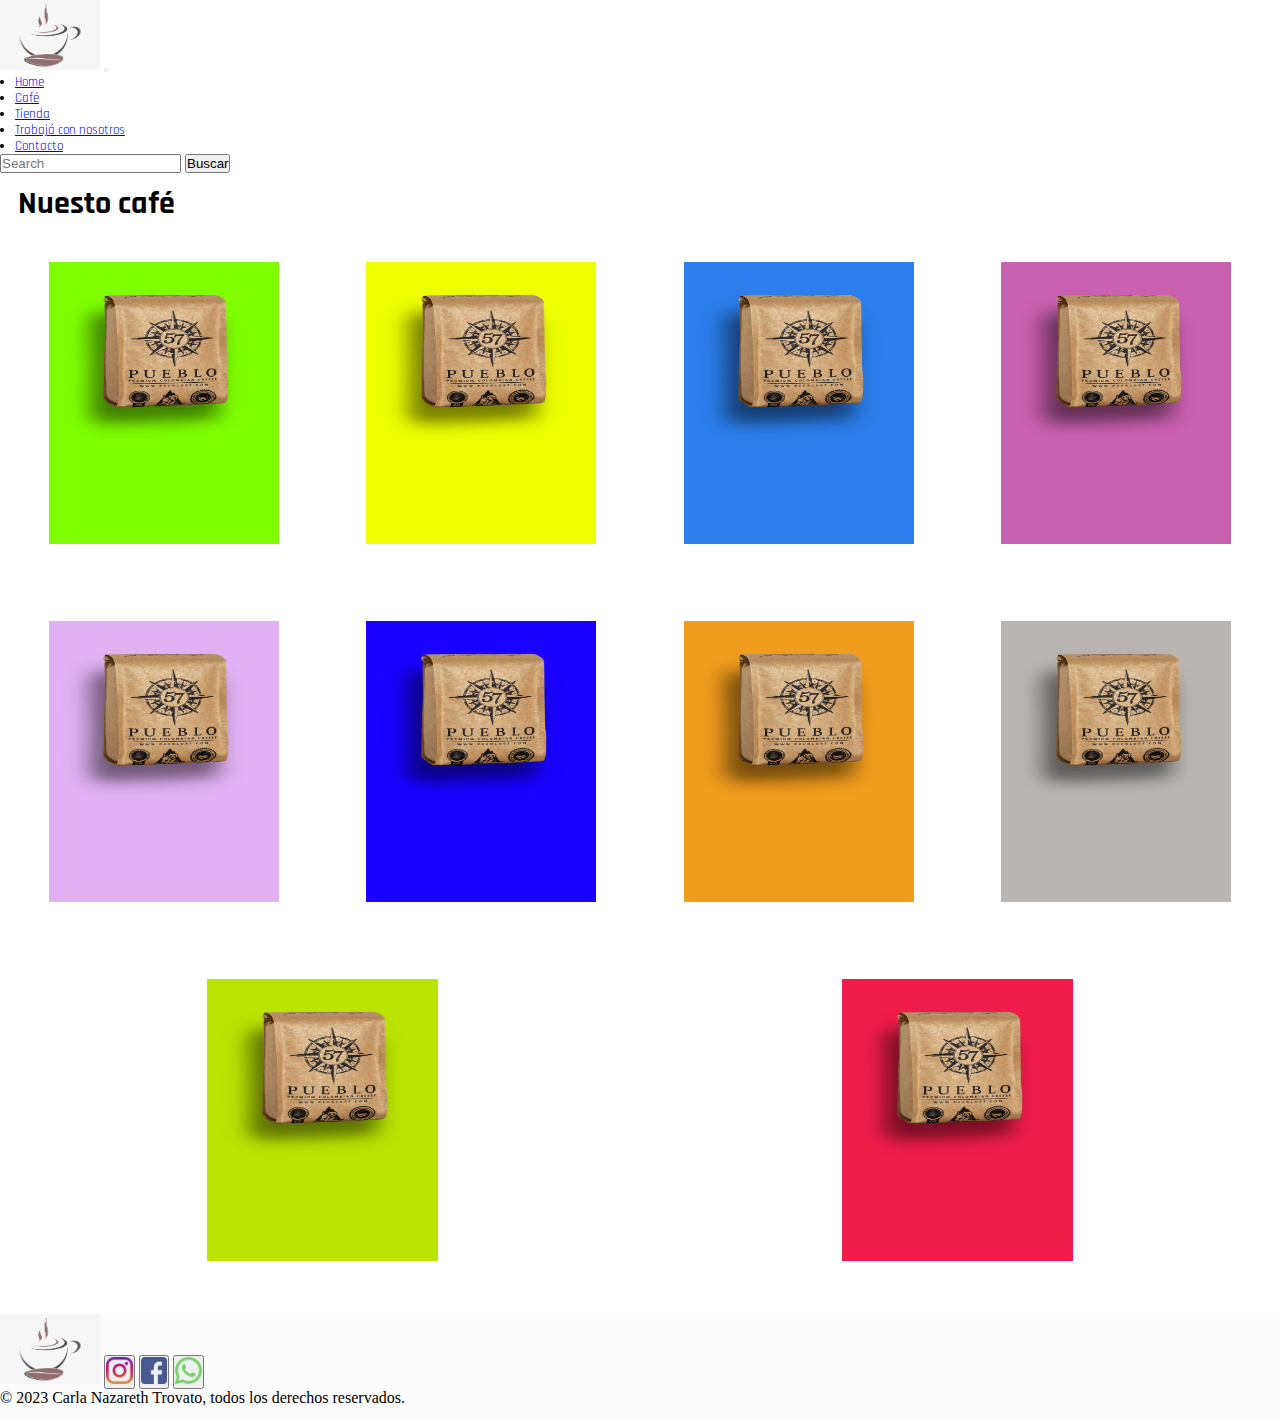
==== sections/cafe.html @ 571f3a10 "segundaPágina" ====
<!DOCTYPE html>
<html lang="en">
<head>
    <meta charset="UTF-8">
    <meta http-equiv="X-UA-Compatible" content="IE=edge">
    <meta name="viewport" content="width=device-width, initial-scale=1.0">
    <link rel="stylesheet" href="../estilos/estilos.css">
    <title>Italian Coffee</title>
    <link href="https://cdn.jsdelivr.net/npm/bootstrap@5.3.0-alpha1/dist/css/bootstrap.min.css" rel="stylesheet" integrity="sha384-GLhlTQ8iRABdZLl6O3oVMWSktQOp6b7In1Zl3/Jr59b6EGGoI1aFkw7cmDA6j6gD" crossorigin="anonymous">
    <link rel="preconnect" href="https://fonts.googleapis.com">
<link rel="preconnect" href="https://fonts.gstatic.com" crossorigin>
<link href="https://fonts.googleapis.com/css2?family=Rajdhani:wght@300;400&display=swap" rel="stylesheet">
</head>

<body class="grid">
    <header>
        <nav class="navbar navbar-expand-lg">
            <div class="container-fluid">
              <img class="logo" src="../imagenes/logo.png" alt="">
              <button class="navbar-toggler" type="button" data-bs-toggle="collapse" data-bs-target="#navbarSupportedContent" aria-controls="navbarSupportedContent" aria-expanded="false" aria-label="Toggle navigation">
                <span class="navbar-toggler-icon"></span>
              </button>
              <div class="collapse navbar-collapse" id="navbarSupportedContent">
                <ul class="navbar-nav me-auto mb-2 mb-lg-0">
                  <li class="nav-item">
                    <a class="nav-link" aria-current="page" href="../index.html">Home</a>
                  </li>
                  <li class="nav-item">
                    <a class="nav-link" href="./cafe.html">Café</a>
                  </li>
                  <li class="nav-item">
                    <a class="nav-link" href="./tienda.html">Tienda</a>
                  </li>
                  <li class="nav-item">
                    <a class="nav-link" href="./trabajaConNosotros.html">Trabajá con nosotros</a>
                  </li>
                  <li class="nav-item">
                    <a class="nav-link" href="./contacto.html">Contacto</a>
                  </li>
                </ul>
                <form class="d-flex" role="search">
                  <input class="form-control me-2" type="search" placeholder="Search" aria-label="Search">
                  <button class="btn btn-outline-success" type="submit">Buscar</button>
                </form>
              </div>
            </div>
          </nav>
    </header>

    <section>
        <div>
            <h1 class="tituloCafe">Nuesto café</h1>
        </div>
        <div class="cafePadre">
            <div class="prod1 contenedorHijo">

                    <img class="imagenCafe" src="../imagenes/Bolsa-Cafe.png" alt="">

            </div>
            <div class="prod2 contenedorHijo">

                    <img class="imagenCafe" src="../imagenes/Bolsa-Cafe.png" alt="">

            </div>
            <div class="prod3 contenedorHijo">

                    <img class="imagenCafe" src="../imagenes/Bolsa-Cafe.png" alt="">

            </div>
            <div class="prod4 contenedorHijo">

                    <img class="imagenCafe" src="../imagenes/Bolsa-Cafe.png" alt="">

            </div>
            <div class="prod5 contenedorHijo">

                    <img class="imagenCafe" src="../imagenes/Bolsa-Cafe.png" alt="">

            </div>
            <div class="prod6 contenedorHijo">

                    <img class="imagenCafe" src="../imagenes/Bolsa-Cafe.png" alt="">

            </div>
            <div class="prod7 contenedorHijo">

                    <img class="imagenCafe" src="../imagenes/Bolsa-Cafe.png" alt="">

            </div>
            <div class="prod8 contenedorHijo">

                    <img class="imagenCafe" src="../imagenes/Bolsa-Cafe.png" alt="">

            </div>
            <div class="prod9 contenedorHijo">

                    <img class="imagenCafe" src="../imagenes/Bolsa-Cafe.png" alt="">

            </div>
            <div class="prod10 contenedorHijo">

                    <img class="imagenCafe" src="../imagenes/Bolsa-Cafe.png" alt="">

            </div>
        </div>
        

    </section>

    <footer>
      
      <div class="text-center">
        
        <div>
          <img class="logo" src="../imagenes/logo.png" alt="">
          <button type="button" class="btn btn-outline-secondary btn--instagram">
            <img class="redSocial"
              src="../imagenes/instagram.png"
            />
          </button>
          <button type="button" class="btn btn-outline-secondary btn--facebook">
            <img class="redSocial" src="../imagenes/facebook.png" />
          </button>
          <button type="button" class="btn btn-outline-secondary btn--twitter">
            <img class="redSocial" src="../imagenes/whatsapp.png" />
          </button>
        </div>
        
        <div class="textoFooter">© 2023 Carla Nazareth Trovato, todos los derechos reservados.</div>
      </div>
    </footer>

    <script src="https://cdn.jsdelivr.net/npm/bootstrap@5.1.3/dist/js/bootstrap.bundle.min.js" integrity="sha384-ka7Sk0Gln4gmtz2MlQnikT1wXgYsOg+OMhuP+IlRH9sENBO0LRn5q+8nbTov4+1p" crossorigin="anonymous"></script>
</body>
</html>
---- estilos/estilos.css ----
*{
    margin: 0;
    padding: 0;
}

body{
    width: 100%;
    height: 100%;
    margin: 0;
}

header{
    grid-area: menu;
}

.nav-item{
    font-family: 'Rajdhani', sans-serif;
    font-size: 1vw;
    margin-left: 15px;
}

section{
    grid-area: principal;
    margin: 5px;
}
.imagenHome{
    width: 97.5vw;
   height: 55vw;
}

.tituloHome{
    text-align: center;
    font-family: 'Rajdhani', sans-serif;
    font-size: 2vw;
}

aside{
    grid-area: productos;
    margin: 5px;
    display: flex;
    flex-direction: row;
    justify-content: space-around;
    margin-bottom: 10px;
}

.productoAside{
    background-color: rgb(227, 222, 203);
    width: 60%;
    height: 100%;
    margin: 0.5vw;
    border-radius: 8%;
    margin-bottom: 10px;
}

.tituloProductosAside{
    text-align: center;
    font-family: 'Rajdhani', sans-serif;
    font-size: 1.7vw;
    margin-top: 0.5vw;

}

.imagenProductosAside{
    width: 20vw;
    height: 15vw;
    margin-left: 18px;
    margin-right: 15px;
}

.textoProductoAside{
    margin: 1em;
    font-size: 1vw;
    font-family: 'Rajdhani', sans-serif;
}

/*FOOTER*/
footer{
    background-color: rgb(252, 252, 252);
    grid-area: footer;
}

.textoFooter{
    margin-bottom: 15px;
}

.redSocial{
   width: 2em;
   height: 2em; 
}

.logo{
    width: 100px;
   height: 70px;
}
/*DESKTOP INDEX */
.grid{
    display: grid;
    grid-template-columns: repeat(1fr);
    grid-template-rows: auto 1fr auto auto;
    grid-template-areas: "menu     menu      menu      menu"
                        "principal principal principal principal"
                        "productos productos productos productos"
                        "footer    footer    footer    footer"  ;

    grid-column-gap: 5px;
    grid-row-gap: 5px;
}

/* TABLET INDEX*/
@media screen and (max-width:920px){
    .grid{
        grid-template-columns: 1fr 1fr 1fr;
        grid-template-rows: auto auto auto auto;
        grid-template-areas: "menu      menu      menu"
                             "principal principal principal"
                             "productos productos productos"
                             "footer    footer    footer";
    }
 
}
/*MOBILE INDEX */
@media screen and (max-width:500px) {
    .grid{
        grid-template-columns: 1fr;
        grid-auto-rows: auto 1fr;
        grid-template-areas: "menu"
                             "principal"
                             "productos"
                             "footer";
        grid-column-gap: 5px;
        grid-row-gap: 5px;
    }

    .contenedorImagenHome{
        width: 100%;
        height: 100%;
    }

    aside{
        display: flex;
        flex-direction: column;
        width: 100%;
    }
    .productoAside{
        width: 60%;
        height: 500%;
        margin-left: 20%; /*CON ESTE CENTRE LAS CAJAS DE PRODUCTOS EN MOBILE */
    }
    .imagenProductosAside{
        width: 40vw;
        height: 25vw;
    }
    .textoProductoAside{
        font-size: 3vw;
    }
    .nav-item{
        font-size: 3vw;
    }
    .tituloHome{
        font-size: 4vw;
    }
}

/*SECCION CAFÉ*/
.cafePadre{
    display: flex;
    flex-direction: row;
    flex-wrap: wrap;
    justify-content: space-around;

}
.contenedorHijo{
    width: 18vw;
    height: 22vw;
    margin: 3vw;
}

.prod1{
    background-color: chartreuse;
}
.prod2{
    background-color: rgb(238, 255, 0);
}
.prod3{
    background-color: rgb(43, 126, 235);
}
.prod4{
    background-color: rgb(202, 96, 176);
}
.prod5{
    background-color: rgb(225, 177, 243);
}
.prod6{
    background-color: rgb(25, 0, 255);
}
.prod7{
    background-color: rgb(240, 156, 29);
}
.prod8{
    background-color: rgb(184, 181, 178);
}
.prod9{
    background-color: rgb(187, 228, 3);
}
.prod10{
    background-color: rgb(240, 29, 75);
}

.imagenCafe{
    width: 15vw;
    height: 13vw;
    margin-left: 1vw;
    margin-top: 1vw;
}
.tituloCafe{
    font-family: 'Rajdhani', sans-serif;
    margin-left: 1vw;
}
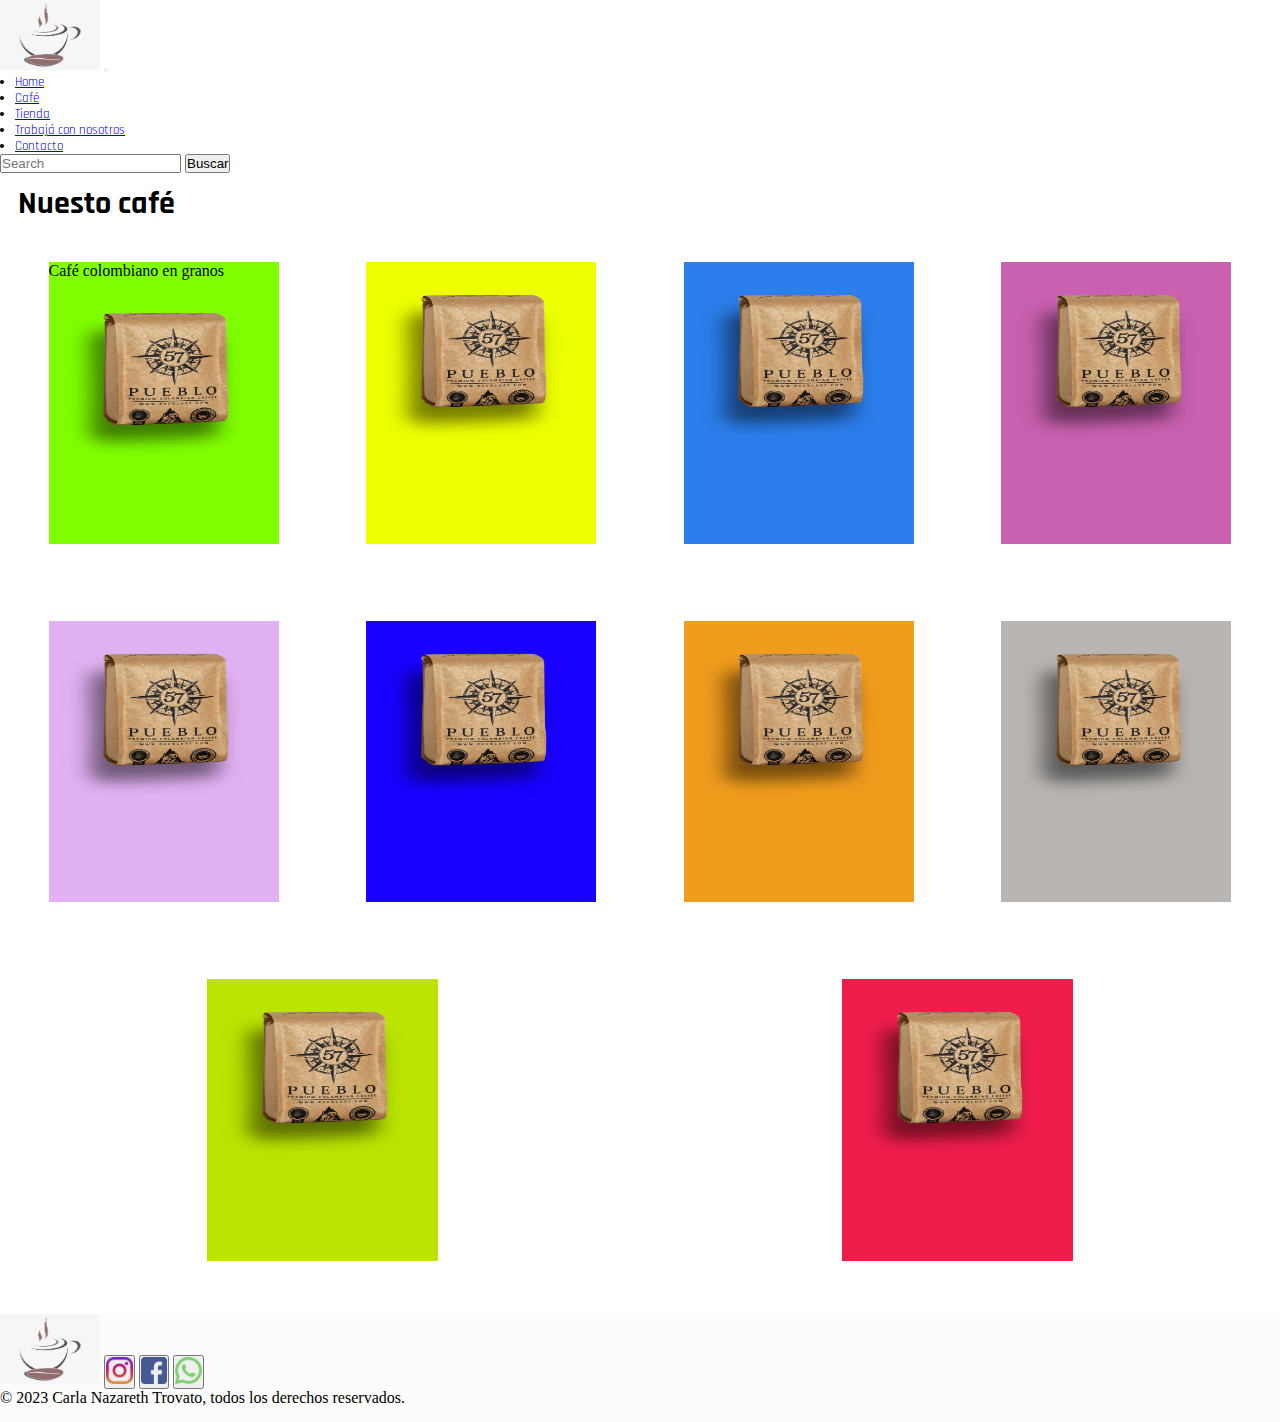
==== commit 244db28f: "seccionCafe" ====
--- a/sections/cafe.html
+++ b/sections/cafe.html
@@ -53,54 +53,44 @@
         </div>
         <div class="cafePadre">
             <div class="prod1 contenedorHijo">
+                <p class="subtituloSecCafe">Café colombiano en granos</p>
+                <img class="imagenCafe" src="../imagenes/Bolsa-Cafe.png" alt="">
+            </div>
 
+            <div class="prod2 contenedorHijo">
+                <img class="imagenCafe" src="../imagenes/Bolsa-Cafe.png" alt="">  
+            </div>
+
+            <div class="prod3 contenedorHijo">
+                <img class="imagenCafe" src="../imagenes/Bolsa-Cafe.png" alt="">
+            </div>
+
+            <div class="prod4 contenedorHijo">
+                <img class="imagenCafe" src="../imagenes/Bolsa-Cafe.png" alt="">
+            </div>
+
+            <div class="prod5 contenedorHijo">
                     <img class="imagenCafe" src="../imagenes/Bolsa-Cafe.png" alt="">
+            </div>
 
+            <div class="prod6 contenedorHijo">
+                    <img class="imagenCafe" src="../imagenes/Bolsa-Cafe.png" alt="">
             </div>
-            <div class="prod2 contenedorHijo">
 
+            <div class="prod7 contenedorHijo">
                     <img class="imagenCafe" src="../imagenes/Bolsa-Cafe.png" alt="">
+            </div>
 
+            <div class="prod8 contenedorHijo">
+                    <img class="imagenCafe" src="../imagenes/Bolsa-Cafe.png" alt="">
             </div>
-            <div class="prod3 contenedorHijo">
 
+            <div class="prod9 contenedorHijo">
                     <img class="imagenCafe" src="../imagenes/Bolsa-Cafe.png" alt="">
+            </div>
 
-            </div>
-            <div class="prod4 contenedorHijo">
-
+            <div class="prod10 contenedorHijo">
                     <img class="imagenCafe" src="../imagenes/Bolsa-Cafe.png" alt="">
-
-            </div>
-            <div class="prod5 contenedorHijo">
-
-                    <img class="imagenCafe" src="../imagenes/Bolsa-Cafe.png" alt="">
-
-            </div>
-            <div class="prod6 contenedorHijo">
-
-                    <img class="imagenCafe" src="../imagenes/Bolsa-Cafe.png" alt="">
-
-            </div>
-            <div class="prod7 contenedorHijo">
-
-                    <img class="imagenCafe" src="../imagenes/Bolsa-Cafe.png" alt="">
-
-            </div>
-            <div class="prod8 contenedorHijo">
-
-                    <img class="imagenCafe" src="../imagenes/Bolsa-Cafe.png" alt="">
-
-            </div>
-            <div class="prod9 contenedorHijo">
-
-                    <img class="imagenCafe" src="../imagenes/Bolsa-Cafe.png" alt="">
-
-            </div>
-            <div class="prod10 contenedorHijo">
-
-                    <img class="imagenCafe" src="../imagenes/Bolsa-Cafe.png" alt="">
-
             </div>
         </div>
         
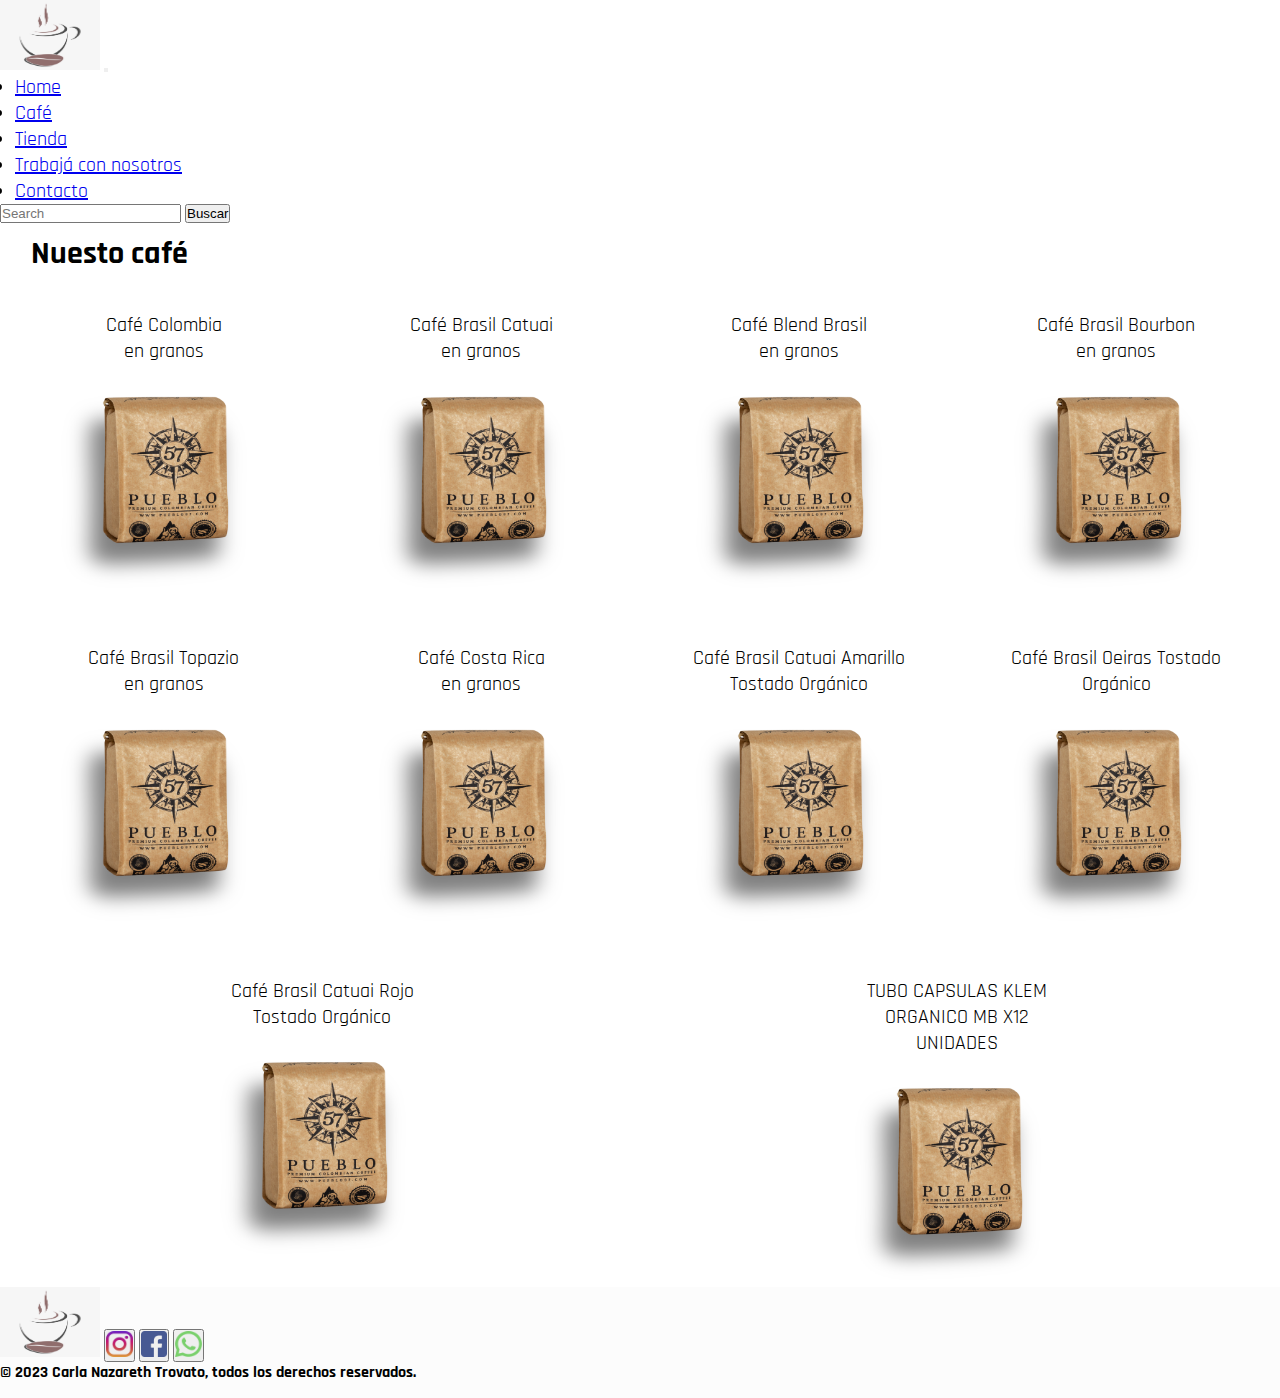
==== commit 7cd696ed: "maquetada secciòn Cafè" ====
--- a/sections/cafe.html
+++ b/sections/cafe.html
@@ -40,7 +40,7 @@
                 </ul>
                 <form class="d-flex" role="search">
                   <input class="form-control me-2" type="search" placeholder="Search" aria-label="Search">
-                  <button class="btn btn-outline-success" type="submit">Buscar</button>
+                  <button class="btn btn-outline-secondary" type="submit">Buscar</button>
                 </form>
               </div>
             </div>
@@ -52,45 +52,55 @@
             <h1 class="tituloCafe">Nuesto café</h1>
         </div>
         <div class="cafePadre">
+
             <div class="prod1 contenedorHijo">
-                <p class="subtituloSecCafe">Café colombiano en granos</p>
+                <p class="subtituloSecCafe">Café Colombia<br> en granos</p>
                 <img class="imagenCafe" src="../imagenes/Bolsa-Cafe.png" alt="">
             </div>
 
             <div class="prod2 contenedorHijo">
+                <p class="subtituloSecCafe">Café Brasil Catuai <br> en granos</p>
                 <img class="imagenCafe" src="../imagenes/Bolsa-Cafe.png" alt="">  
             </div>
 
             <div class="prod3 contenedorHijo">
+                <p class="subtituloSecCafe">Café Blend Brasil <br> en granos</p>
                 <img class="imagenCafe" src="../imagenes/Bolsa-Cafe.png" alt="">
             </div>
 
             <div class="prod4 contenedorHijo">
+                <p class="subtituloSecCafe">Café Brasil Bourbon <br> en granos</p>
                 <img class="imagenCafe" src="../imagenes/Bolsa-Cafe.png" alt="">
             </div>
 
             <div class="prod5 contenedorHijo">
-                    <img class="imagenCafe" src="../imagenes/Bolsa-Cafe.png" alt="">
+                <p class="subtituloSecCafe">Café Brasil Topazio <br> en granos</p>
+                <img class="imagenCafe" src="../imagenes/Bolsa-Cafe.png" alt="">
             </div>
 
             <div class="prod6 contenedorHijo">
-                    <img class="imagenCafe" src="../imagenes/Bolsa-Cafe.png" alt="">
+                <p class="subtituloSecCafe">Café Costa Rica <br> en granos</p>
+                <img class="imagenCafe" src="../imagenes/Bolsa-Cafe.png" alt="">
             </div>
 
             <div class="prod7 contenedorHijo">
-                    <img class="imagenCafe" src="../imagenes/Bolsa-Cafe.png" alt="">
+                <p class="subtituloSecCafe">Café Brasil Catuai Amarillo Tostado Orgánico</p>
+                <img class="imagenCafe" src="../imagenes/Bolsa-Cafe.png" alt="">
             </div>
 
             <div class="prod8 contenedorHijo">
-                    <img class="imagenCafe" src="../imagenes/Bolsa-Cafe.png" alt="">
+                <p class="subtituloSecCafe">Café Brasil Oeiras Tostado Orgánico</p>
+                <img class="imagenCafe" src="../imagenes/Bolsa-Cafe.png" alt="">
             </div>
 
             <div class="prod9 contenedorHijo">
-                    <img class="imagenCafe" src="../imagenes/Bolsa-Cafe.png" alt="">
+                <p class="subtituloSecCafe">Café Brasil Catuai Rojo Tostado Orgánico</p>
+                <img class="imagenCafe" src="../imagenes/Bolsa-Cafe.png" alt="">
             </div>
 
             <div class="prod10 contenedorHijo">
-                    <img class="imagenCafe" src="../imagenes/Bolsa-Cafe.png" alt="">
+                <p class="subtituloSecCafe">TUBO CAPSULAS KLEM ORGANICO MB X12 UNIDADES</p>
+                <img class="imagenCafe" src="../imagenes/Bolsa-Cafe.png" alt="">
             </div>
         </div>
         
@@ -122,4 +132,4 @@
 
     <script src="https://cdn.jsdelivr.net/npm/bootstrap@5.1.3/dist/js/bootstrap.bundle.min.js" integrity="sha384-ka7Sk0Gln4gmtz2MlQnikT1wXgYsOg+OMhuP+IlRH9sENBO0LRn5q+8nbTov4+1p" crossorigin="anonymous"></script>
 </body>
-</html>+</html>
--- a/estilos/estilos.css
+++ b/estilos/estilos.css
@@ -15,7 +15,7 @@
 
 .nav-item{
     font-family: 'Rajdhani', sans-serif;
-    font-size: 1vw;
+    font-size: 20px;
     margin-left: 15px;
 }
 
@@ -31,7 +31,7 @@
 .tituloHome{
     text-align: center;
     font-family: 'Rajdhani', sans-serif;
-    font-size: 2vw;
+    font-size: 40px;
 }
 
 aside{
@@ -55,7 +55,7 @@
 .tituloProductosAside{
     text-align: center;
     font-family: 'Rajdhani', sans-serif;
-    font-size: 1.7vw;
+    font-size: 30pxw;
     margin-top: 0.5vw;
 
 }
@@ -69,7 +69,7 @@
 
 .textoProductoAside{
     margin: 1em;
-    font-size: 1vw;
+    font-size: 20px;
     font-family: 'Rajdhani', sans-serif;
 }
 
@@ -81,6 +81,8 @@
 
 .textoFooter{
     margin-bottom: 15px;
+    font-family: 'Rajdhani', sans-serif;
+    font-weight: bold;
 }
 
 .redSocial{
@@ -172,47 +174,24 @@
 .contenedorHijo{
     width: 18vw;
     height: 22vw;
-    margin: 3vw;
-}
-
-.prod1{
-    background-color: chartreuse;
-}
-.prod2{
-    background-color: rgb(238, 255, 0);
-}
-.prod3{
-    background-color: rgb(43, 126, 235);
-}
-.prod4{
-    background-color: rgb(202, 96, 176);
-}
-.prod5{
-    background-color: rgb(225, 177, 243);
-}
-.prod6{
-    background-color: rgb(25, 0, 255);
-}
-.prod7{
-    background-color: rgb(240, 156, 29);
-}
-.prod8{
-    background-color: rgb(184, 181, 178);
-}
-.prod9{
-    background-color: rgb(187, 228, 3);
-}
-.prod10{
-    background-color: rgb(240, 29, 75);
+    margin:2vw;
 }
 
 .imagenCafe{
     width: 15vw;
-    height: 13vw;
+    height: 17vw;
     margin-left: 1vw;
-    margin-top: 1vw;
 }
+
 .tituloCafe{
     font-family: 'Rajdhani', sans-serif;
-    margin-left: 1vw;
-}+    margin-left: 2vw;
+}
+.subtituloSecCafe{
+    font-family: 'Rajdhani', sans-serif;
+    /*font-weight: bold;*/
+    text-align: center;
+    margin-top: 1vw;
+    margin-bottom: 0.5vw;
+    font-size: 20px;
+}
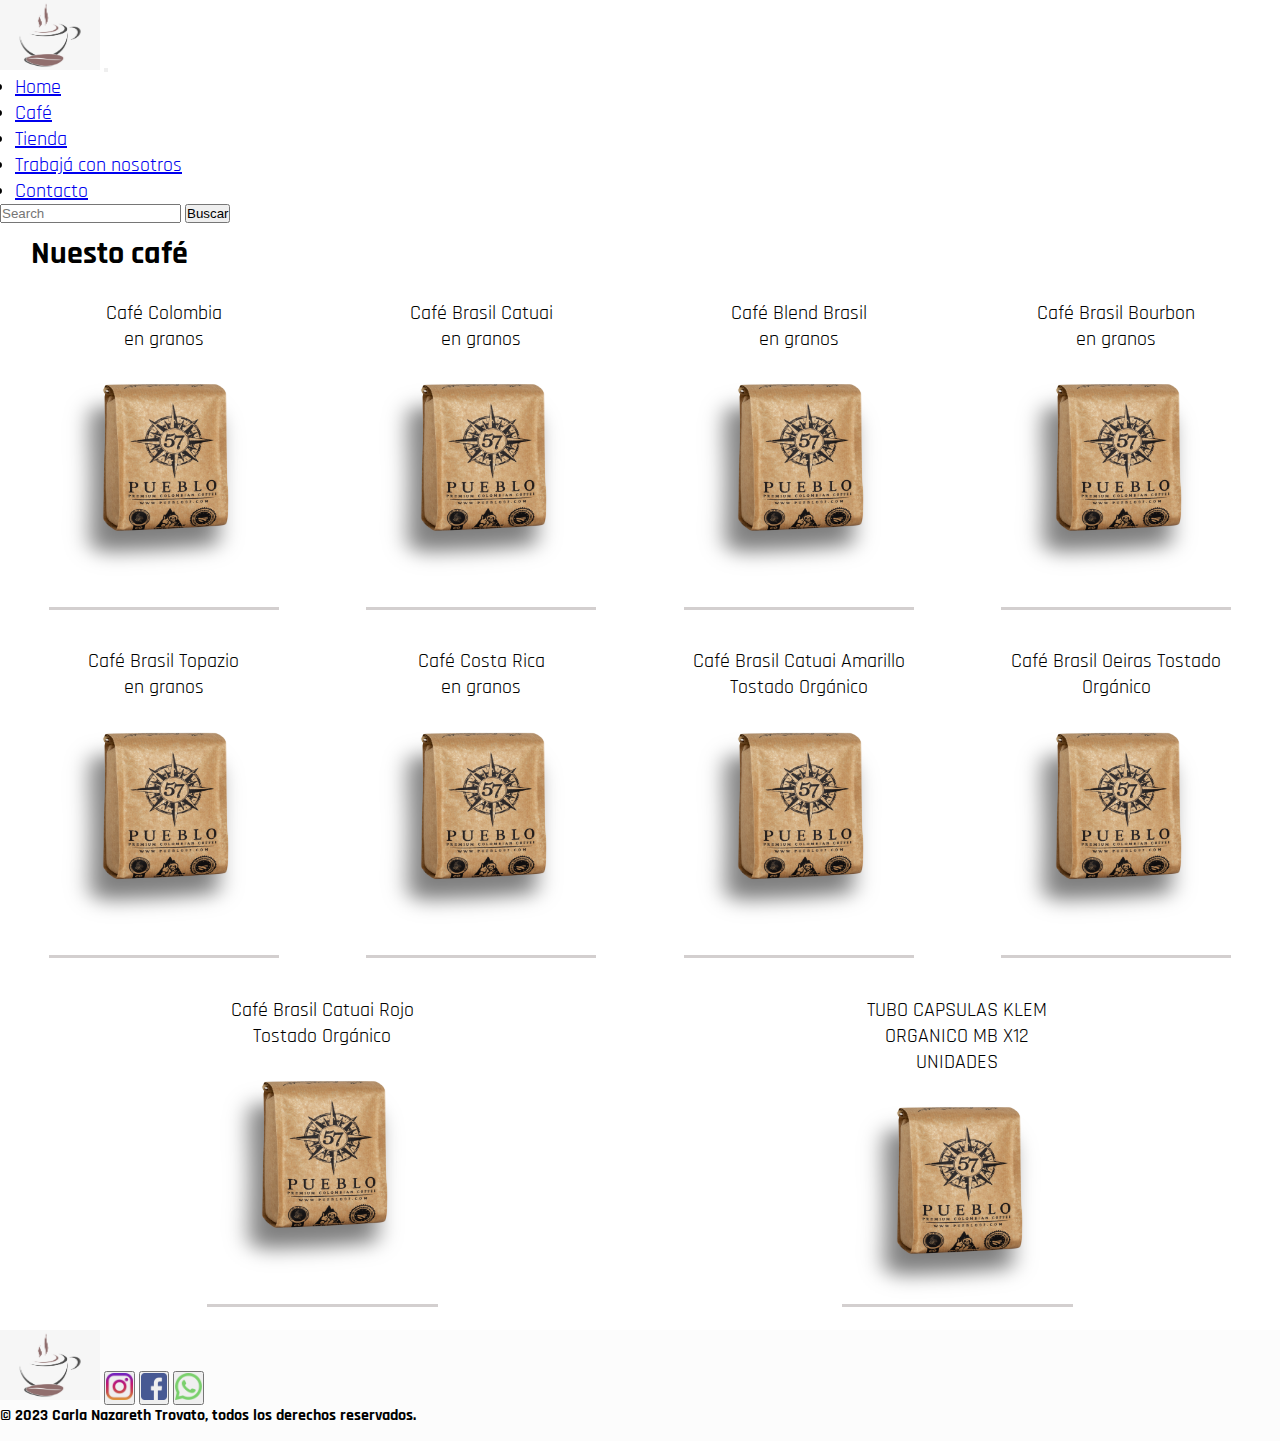
==== commit bfe8f551: "Reponsive" ====
--- a/sections/cafe.html
+++ b/sections/cafe.html
@@ -47,60 +47,100 @@
           </nav>
     </header>
 
-    <section>
+    <section class="sectionCafe">
         <div>
             <h1 class="tituloCafe">Nuesto café</h1>
         </div>
         <div class="cafePadre">
 
-            <div class="prod1 contenedorHijo">
+            <div class="contenedorHijoCafe">
+              <div>
                 <p class="subtituloSecCafe">Café Colombia<br> en granos</p>
+              </div>
+              <div>
                 <img class="imagenCafe" src="../imagenes/Bolsa-Cafe.png" alt="">
+              </div>
             </div>
 
-            <div class="prod2 contenedorHijo">
+            <div class="contenedorHijoCafe">
+              <div>
                 <p class="subtituloSecCafe">Café Brasil Catuai <br> en granos</p>
-                <img class="imagenCafe" src="../imagenes/Bolsa-Cafe.png" alt="">  
+              </div>
+                <div>
+                <img class="imagenCafe" src="../imagenes/Bolsa-Cafe.png" alt="">
+              </div>     
             </div>
 
-            <div class="prod3 contenedorHijo">
+            <div class="contenedorHijoCafe">
+              <div>
                 <p class="subtituloSecCafe">Café Blend Brasil <br> en granos</p>
+              </div>
+              <div>
                 <img class="imagenCafe" src="../imagenes/Bolsa-Cafe.png" alt="">
+              </div>
             </div>
 
-            <div class="prod4 contenedorHijo">
+            <div class="contenedorHijoCafe">
+              <div>
                 <p class="subtituloSecCafe">Café Brasil Bourbon <br> en granos</p>
+              </div>
+              <div>
                 <img class="imagenCafe" src="../imagenes/Bolsa-Cafe.png" alt="">
+              </div>   
             </div>
 
-            <div class="prod5 contenedorHijo">
+            <div class="contenedorHijoCafe">
+              <div>
                 <p class="subtituloSecCafe">Café Brasil Topazio <br> en granos</p>
+              </div>
+              <div>
                 <img class="imagenCafe" src="../imagenes/Bolsa-Cafe.png" alt="">
+              </div>
             </div>
 
-            <div class="prod6 contenedorHijo">
+            <div class="contenedorHijoCafe">
+              <div>
                 <p class="subtituloSecCafe">Café Costa Rica <br> en granos</p>
+              </div>
+              <div>
                 <img class="imagenCafe" src="../imagenes/Bolsa-Cafe.png" alt="">
+              </div>
             </div>
 
-            <div class="prod7 contenedorHijo">
+            <div class="contenedorHijoCafe">
+              <div>
                 <p class="subtituloSecCafe">Café Brasil Catuai Amarillo Tostado Orgánico</p>
+              </div>
+              <div>
                 <img class="imagenCafe" src="../imagenes/Bolsa-Cafe.png" alt="">
+              </div>    
             </div>
 
-            <div class="prod8 contenedorHijo">
+            <div class="contenedorHijoCafe">
+              <div>
                 <p class="subtituloSecCafe">Café Brasil Oeiras Tostado Orgánico</p>
+              </div>
+              <div>
                 <img class="imagenCafe" src="../imagenes/Bolsa-Cafe.png" alt="">
+              </div> 
             </div>
 
-            <div class="prod9 contenedorHijo">
+            <div class="contenedorHijoCafe">
+              <div>
                 <p class="subtituloSecCafe">Café Brasil Catuai Rojo Tostado Orgánico</p>
+              </div>
+              <div>
                 <img class="imagenCafe" src="../imagenes/Bolsa-Cafe.png" alt="">
+              </div> 
             </div>
 
-            <div class="prod10 contenedorHijo">
+            <div class="contenedorHijoCafe">
+              <div>
                 <p class="subtituloSecCafe">TUBO CAPSULAS KLEM ORGANICO MB X12 UNIDADES</p>
+              </div>
+              <div>
                 <img class="imagenCafe" src="../imagenes/Bolsa-Cafe.png" alt="">
+              </div> 
             </div>
         </div>
         
--- a/estilos/estilos.css
+++ b/estilos/estilos.css
@@ -51,20 +51,19 @@
     border-radius: 8%;
     margin-bottom: 10px;
 }
-
 .tituloProductosAside{
     text-align: center;
     font-family: 'Rajdhani', sans-serif;
     font-size: 30pxw;
-    margin-top: 0.5vw;
-
-}
-
+    margin-top: 2vw;
+
+}
 .imagenProductosAside{
     width: 20vw;
     height: 15vw;
     margin-left: 18px;
     margin-right: 15px;
+    border-radius: 8%;
 }
 
 .textoProductoAside{
@@ -95,9 +94,9 @@
    height: 70px;
 }
 /*DESKTOP INDEX */
-.grid{
+.gridIndex{
     display: grid;
-    grid-template-columns: repeat(1fr);
+    grid-template-columns: repeat(4,1fr);
     grid-template-rows: auto 1fr auto auto;
     grid-template-areas: "menu     menu      menu      menu"
                         "principal principal principal principal"
@@ -110,7 +109,7 @@
 
 /* TABLET INDEX*/
 @media screen and (max-width:920px){
-    .grid{
+    .gridIndex{
         grid-template-columns: 1fr 1fr 1fr;
         grid-template-rows: auto auto auto auto;
         grid-template-areas: "menu      menu      menu"
@@ -118,11 +117,32 @@
                              "productos productos productos"
                              "footer    footer    footer";
     }
+
+    aside{
+        display: flex;
+        flex-direction: column;
+        justify-content: space-between;
+    }
+    .productoAside{
+        width: 99%;
+        height: 100%;
+        margin: 0.5vw;
+    }
+    .imgTexto{
+        display: flex;
+        flex-direction: row;
+    }
+    .imagenProductosAside{
+        margin-top: 6%;
+        margin-bottom: 6%;
+        width: 250px;
+        height: 200px;
+    }
  
 }
 /*MOBILE INDEX */
 @media screen and (max-width:500px) {
-    .grid{
+    .gridIndex{
         grid-template-columns: 1fr;
         grid-auto-rows: auto 1fr;
         grid-template-areas: "menu"
@@ -161,9 +181,29 @@
     .tituloHome{
         font-size: 4vw;
     }
+    .imgTexto{
+        display: flex;
+        flex-direction: column;
+    }
 }
 
 /*SECCION CAFÉ*/
+/*Desktop*/
+.grid{
+    display: grid;
+    grid-template-columns: 1fr;
+    grid-template-rows: auto auto auto;
+    grid-template-areas: "menu"
+                         "cafe"
+                         "footer"  ;
+
+    grid-column-gap: 5px;
+    grid-row-gap: 5px;
+}
+
+.sectionCafe{
+    grid-area: cafe;
+}
 .cafePadre{
     display: flex;
     flex-direction: row;
@@ -171,27 +211,278 @@
     justify-content: space-around;
 
 }
-.contenedorHijo{
+.contenedorHijoCafe{
     width: 18vw;
-    height: 22vw;
-    margin:2vw;
-}
-
+    height: 25vw;
+    margin:1vw;
+    border-bottom-style: solid;
+    border-color: rgb(211, 207, 207);
+}
 .imagenCafe{
     width: 15vw;
     height: 17vw;
     margin-left: 1vw;
-}
-
+    margin-bottom: 1vw;
+}
 .tituloCafe{
     font-family: 'Rajdhani', sans-serif;
     margin-left: 2vw;
 }
 .subtituloSecCafe{
     font-family: 'Rajdhani', sans-serif;
-    /*font-weight: bold;*/
     text-align: center;
     margin-top: 1vw;
     margin-bottom: 0.5vw;
     font-size: 20px;
 }
+
+/*Tablet Cafe*/
+@media screen and (max-width:920px){
+    .grid{
+        grid-template-columns: 1fr;
+        grid-template-rows: auto auto auto auto;
+        grid-template-areas: "menu"
+                             "cafe"
+                             "cafe"
+                             "footer"  ;
+    }
+    .cafePadre{
+        margin-left: 10%;
+        margin-right: 10%;
+    }
+    .subtituloSecCafe{
+        font-size: 1.9vw;
+    }
+    .contenedorHijoCafe{
+        width: 20vw;
+        height: 27vw;
+    }
+
+}
+/* Mobile Cafe*/
+@media screen and (max-width:500px){
+    .grid{
+        grid-template-columns: 1fr;
+        grid-template-rows: auto auto auto auto;
+        grid-template-areas: "menu"
+                             "cafe"
+                             "cafe"
+                             "footer"  ;
+    }
+    .cafePadre{
+        display: flex;
+        flex-direction: column;
+        justify-content: space-between;
+    }
+    .contenedorHijoCafe{
+        width: 80vw;
+        height: 60vw;
+        border-bottom-style: solid;
+        border-color: rgb(211, 207, 207);
+    }
+    .subtituloSecCafe{
+        font-size: 5vw;
+        text-align: center;
+    }
+    .imagenCafe{
+        width: 50vw;
+        height: 45vw;
+        margin-left: 15%;
+    }
+}
+
+/*SECCION TIENDA*/
+/*Desktop Tienda*/
+.gridTienda{
+    display: grid;
+    grid-template-columns: 1fr;
+    grid-template-rows: auto auto auto;
+    grid-template-areas: "menu"
+                         "tienda"
+                         "footer"  ;
+
+    grid-column-gap: 5px;
+    grid-row-gap: 5px;
+
+}
+.sectionTienda{
+    grid-area: tienda;
+}  
+.contenedorPadreTienda{
+    display: flex;
+    flex-direction: row;
+    flex-wrap: wrap;
+    justify-content: space-around;
+    margin-left: 13%;
+    margin-right: 13%;
+    margin-top: 2%;
+}
+.tituloTienda{
+    font-family: 'Rajdhani', sans-serif;
+    text-align: center;
+    margin-top: 3%;
+}
+.contenedorHijoTienda{
+    width: 21vw;
+    height: 35vw;
+    margin-left: 1.5vw;
+    margin-right: 1vw;
+    background-color: white;
+    font-family: 'Rajdhani', sans-serif;
+}
+.imagenTienda{
+    width: 150px;
+    height: 170px;
+    margin-left: 2.5vw;
+}
+.contenedorH2Tienda{
+    width: 180px;
+    height: 40px;
+    margin-top: 10px;
+    margin-left: 1.5vw;
+}
+.contenedorHijoTienda h2{
+    font-size: 17px;
+    text-align: center;
+    margin-top: 5px;
+}
+.contenedorH3Tienda{
+    width: 180px;
+    height: 40px;
+    margin-left: 1.5vw;
+}
+.precioTienda{
+    font-size: 20px;
+    text-align: center;
+    background-color: rgb(237, 203, 82);
+    font-weight: bold;
+    width: 70px;
+    height: 30px;
+    margin-left: 30%;
+    margin-top: 15px;
+    padding-top: 1px;
+    border-radius:100px 5px; /*2° número es lo redondeado de 2 puntas*/
+}
+.contenedorBotones{
+    display: flex;
+    flex-direction: row;
+    flex-wrap: nowrap;
+    margin-left: 1vw;
+}
+.buttonComprar{
+    background-color: rgb(221, 221, 218);
+    padding: 3px;
+    border-radius: 10px;
+    border: 1px solid rgba(190, 189, 188, 0.8);
+    width: 80px;
+    font-size: 18px;
+}
+.contenedorBotones button:active{
+    background:  rgb(148, 147, 147);
+    transition: all 200ms ease-in-out; /*Esto hace que cuando se hace click en el boton cambie gradualmente el color,y no de una*/
+}
+
+.stepper-input{
+    position: absolute;
+    width: 110px;
+    height: 40px;
+    background: #fff;
+    border: 1px solid #ddd;
+    border-radius: 40px;
+    box-shadow: 0px 0px 20px 5px rgba(0,0,0,0.05);
+    overflow: hidden;
+    position:relative;/*Este hizo que los botones de +y- se posicione al lado del boton COMPRAR*/
+    margin-left: 8px;
+}
+.stepper-input input{
+    display: none;
+}
+.stepper-input .input{
+    width: 100%;
+    height: 100%;
+    display: flex;
+}
+.stepper-input .input button{
+    width: 40px;
+    height: 100%;
+    border-radius: 10px;
+    background: #fff;
+    color: #222;
+    font-size: 30px;
+    cursor: pointer;
+    border: none;
+   transition: all 300ms ease-in-out;
+}
+.stepper-input .input button:active{
+    background: rgb(148, 147, 147);
+}
+.stepper-input .input .range{
+    flex: 1;
+    text-align: center;
+    overflow:hidden;
+}
+.stepper-input .input .range .list span{
+    display: block;
+    width: 100%;
+    height: 80px;
+    color: #222;
+    font-size: 30px;
+    line-height: 80px;
+}
+.list{ /*ESTE ES PROVISORIO HASTA AGREGAR EL JAVASCRIP, ES PARA QUE SE VEA EL 1 EN CANTIDAD (FACHADA)*/
+    margin-top: 7px;
+    font-size: 20px;
+}
+/* Tablet Tienda*/
+@media screen and (max-width:920px){
+    .contenedorHijoTienda{
+        width: 30vw;
+        height: 45vw;
+    }
+    .imagenTienda{
+        margin-left: 8vw;
+        width: 15vw;
+        height: 20vw;
+    }
+    .contenedorH2Tienda h2{
+        margin-left: 4vw;
+        font-size: 2vw;
+    }
+    .contenedorH2Tienda{
+        height: 4vw;
+    }
+    .precioTienda{
+        font-size: 2.5vw;
+        width: 7vw;
+        height: 3.5vw;
+    }
+    .contenedorH3Tienda{
+        margin-left: 5vw;
+        height: 4vw;
+    }
+    .contenedorBotones{
+        margin-left: 5.5vw;
+    }
+    .buttonComprar{
+        width: 8vw;
+        font-size: 2vw;
+    }
+    .stepper-input{
+        width: 14vw;
+    }
+}
+/*Mobile Tienda*/
+@media screen and (max-width:500px){
+    .gridTienda{
+        grid-template-columns: 1fr;
+        grid-template-rows: auto auto auto;
+        grid-template-areas: "menu"
+                            "tienda"
+                            "footer"  ;
+    }
+    .contenedorHijoTienda{
+        width: 60vw;
+        height: 50vw;
+    }/*QUEDE ACA AJUSTANDO EL CONTENEDOR HIJO EN MOBILE*/
+
+}
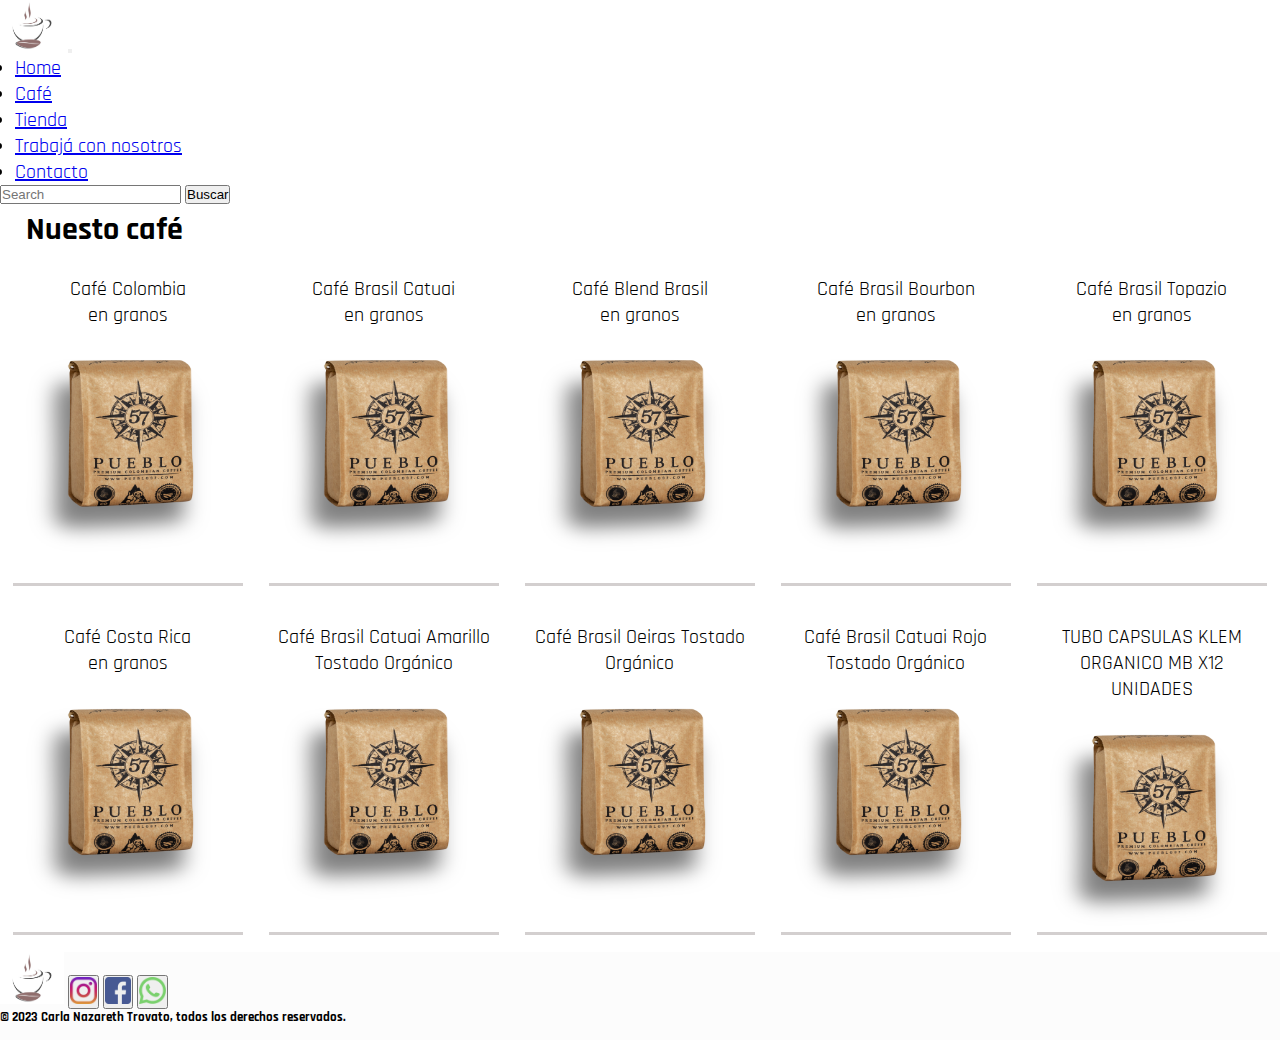
==== commit fa8d2bb1: "termineTrabajaConNos" ====
--- a/sections/cafe.html
+++ b/sections/cafe.html
@@ -16,7 +16,7 @@
     <header>
         <nav class="navbar navbar-expand-lg">
             <div class="container-fluid">
-              <img class="logo" src="../imagenes/logo.png" alt="">
+              <img class="logo" src="../imagenes/logo.jpg" alt="">
               <button class="navbar-toggler" type="button" data-bs-toggle="collapse" data-bs-target="#navbarSupportedContent" aria-controls="navbarSupportedContent" aria-expanded="false" aria-label="Toggle navigation">
                 <span class="navbar-toggler-icon"></span>
               </button>
@@ -152,7 +152,7 @@
       <div class="text-center">
         
         <div>
-          <img class="logo" src="../imagenes/logo.png" alt="">
+          <img class="logo" src="../imagenes/logo.jpg" alt="">
           <button type="button" class="btn btn-outline-secondary btn--instagram">
             <img class="redSocial"
               src="../imagenes/instagram.png"
--- a/estilos/estilos.css
+++ b/estilos/estilos.css
@@ -2,39 +2,33 @@
     margin: 0;
     padding: 0;
 }
-
 body{
     width: 100%;
     height: 100%;
     margin: 0;
 }
-
 header{
     grid-area: menu;
 }
-
 .nav-item{
     font-family: 'Rajdhani', sans-serif;
     font-size: 20px;
     margin-left: 15px;
 }
-
-section{
+#sectionIndex{
     grid-area: principal;
     margin: 5px;
 }
 .imagenHome{
     width: 97.5vw;
-   height: 55vw;
-}
-
+    height: 55vw;
+}
 .tituloHome{
     text-align: center;
     font-family: 'Rajdhani', sans-serif;
     font-size: 40px;
 }
-
-aside{
+.AsideIndex{
     grid-area: productos;
     margin: 5px;
     display: flex;
@@ -42,7 +36,6 @@
     justify-content: space-around;
     margin-bottom: 10px;
 }
-
 .productoAside{
     background-color: rgb(227, 222, 203);
     width: 60%;
@@ -65,33 +58,29 @@
     margin-right: 15px;
     border-radius: 8%;
 }
-
 .textoProductoAside{
     margin: 1em;
     font-size: 20px;
     font-family: 'Rajdhani', sans-serif;
 }
-
 /*FOOTER*/
 footer{
     background-color: rgb(252, 252, 252);
     grid-area: footer;
 }
-
 .textoFooter{
     margin-bottom: 15px;
     font-family: 'Rajdhani', sans-serif;
     font-weight: bold;
-}
-
+    font-size: 1vw;
+}
 .redSocial{
    width: 2em;
    height: 2em; 
 }
-
 .logo{
-    width: 100px;
-   height: 70px;
+    width: 5vw;
+   height: 4vw;
 }
 /*DESKTOP INDEX */
 .gridIndex{
@@ -106,7 +95,6 @@
     grid-column-gap: 5px;
     grid-row-gap: 5px;
 }
-
 /* TABLET INDEX*/
 @media screen and (max-width:920px){
     .gridIndex{
@@ -118,7 +106,7 @@
                              "footer    footer    footer";
     }
 
-    aside{
+    .AsideIndex{
         display: flex;
         flex-direction: column;
         justify-content: space-between;
@@ -158,7 +146,7 @@
         height: 100%;
     }
 
-    aside{
+    .AsideIndex{
         display: flex;
         flex-direction: column;
         width: 100%;
@@ -323,76 +311,74 @@
     margin-top: 3%;
 }
 .contenedorHijoTienda{
-    width: 21vw;
-    height: 35vw;
+    width: 18vw;
+    height: 27vw;
     margin-left: 1.5vw;
     margin-right: 1vw;
     background-color: white;
     font-family: 'Rajdhani', sans-serif;
 }
 .imagenTienda{
-    width: 150px;
-    height: 170px;
+    width: 13vw;
+    height: 13vw;
     margin-left: 2.5vw;
 }
 .contenedorH2Tienda{
-    width: 180px;
-    height: 40px;
+    width: 12vw;
+    height: 3vw;
     margin-top: 10px;
-    margin-left: 1.5vw;
+    margin-left: 3vw;
 }
 .contenedorHijoTienda h2{
-    font-size: 17px;
+    font-size: 1.3VW;
     text-align: center;
     margin-top: 5px;
 }
 .contenedorH3Tienda{
-    width: 180px;
-    height: 40px;
-    margin-left: 1.5vw;
-}
-.precioTienda{
-    font-size: 20px;
+    width: 100%;
+    height: 3vw;
+    margin-left: 1.7vw;
+}
+.contenedorH3Tienda h3{
+    font-size: 2vw;
     text-align: center;
-    background-color: rgb(237, 203, 82);
+    background-color: #caddd9;
     font-weight: bold;
-    width: 70px;
-    height: 30px;
-    margin-left: 30%;
-    margin-top: 15px;
-    padding-top: 1px;
+    width: 4vw;
+    height: 2vw;
+    margin-left: 6vw;
+    margin-top: 1.5vw;
     border-radius:100px 5px; /*2° número es lo redondeado de 2 puntas*/
 }
 .contenedorBotones{
     display: flex;
     flex-direction: row;
     flex-wrap: nowrap;
-    margin-left: 1vw;
-}
-.buttonComprar{
-    background-color: rgb(221, 221, 218);
+    margin-left: 1.5vw;
+    width: 100%;
+    height: 2.5vw;
+}
+.buttonAgregarCarrito{
+    background-color: #fde2da;
     padding: 3px;
     border-radius: 10px;
-    border: 1px solid rgba(190, 189, 188, 0.8);
-    width: 80px;
-    font-size: 18px;
+    border: 1px solid #f8cbad;
+    width: 10vw;
+    font-size: 1.3vw;
 }
 .contenedorBotones button:active{
     background:  rgb(148, 147, 147);
     transition: all 200ms ease-in-out; /*Esto hace que cuando se hace click en el boton cambie gradualmente el color,y no de una*/
 }
-
 .stepper-input{
     position: absolute;
-    width: 110px;
-    height: 40px;
+    width: 6vw;
     background: #fff;
     border: 1px solid #ddd;
     border-radius: 40px;
     box-shadow: 0px 0px 20px 5px rgba(0,0,0,0.05);
     overflow: hidden;
     position:relative;/*Este hizo que los botones de +y- se posicione al lado del boton COMPRAR*/
-    margin-left: 8px;
 }
 .stepper-input input{
     display: none;
@@ -403,15 +389,15 @@
     display: flex;
 }
 .stepper-input .input button{
-    width: 40px;
+    width: 2vw;
     height: 100%;
     border-radius: 10px;
     background: #fff;
     color: #222;
-    font-size: 30px;
+    font-size: 2vw;
     cursor: pointer;
     border: none;
-   transition: all 300ms ease-in-out;
+    transition: all 300ms ease-in-out;
 }
 .stepper-input .input button:active{
     background: rgb(148, 147, 147);
@@ -421,68 +407,483 @@
     text-align: center;
     overflow:hidden;
 }
-.stepper-input .input .range .list span{
-    display: block;
-    width: 100%;
+/*.stepper-input .input .range .list span{      ESTABA EN EL CODIGO DEL VIDEO DONDE SAQUE EL CONTADOR
+    display: block;                             LO COMENTÉ Y NO AFECTO A LA PAGINA.
+    width: 100%;                                LO DEJO POR SI ES PARA JAVASCRIP
     height: 80px;
     color: #222;
-    font-size: 30px;
+    font-size: 2vw;
     line-height: 80px;
-}
+}*/
 .list{ /*ESTE ES PROVISORIO HASTA AGREGAR EL JAVASCRIP, ES PARA QUE SE VEA EL 1 EN CANTIDAD (FACHADA)*/
-    margin-top: 7px;
-    font-size: 20px;
+    margin-top: 4px;
+    font-size: 1.3vw;
 }
 /* Tablet Tienda*/
 @media screen and (max-width:920px){
     .contenedorHijoTienda{
         width: 30vw;
-        height: 45vw;
+        height: 40vw;
     }
     .imagenTienda{
         margin-left: 8vw;
         width: 15vw;
         height: 20vw;
     }
+    .contenedorH2Tienda{
+        height: 2.5vw;
+        width: 100%;
+        margin-top: 0;
+        margin-left: 0;
+    }
     .contenedorH2Tienda h2{
-        margin-left: 4vw;
         font-size: 2vw;
     }
-    .contenedorH2Tienda{
+    .contenedorH3Tienda h3{
+        margin-left: 11vw;
+        font-size: 2.8vw;
+        height: 3vw;
+        width: 5vw;
+    }
+    .contenedorBotones{
+        margin-left: 4.5vw;
+        margin-top: 1vw;
+        width: 100%;
         height: 4vw;
     }
-    .precioTienda{
-        font-size: 2.5vw;
-        width: 7vw;
-        height: 3.5vw;
-    }
-    .contenedorH3Tienda{
-        margin-left: 5vw;
-        height: 4vw;
-    }
-    .contenedorBotones{
-        margin-left: 5.5vw;
-    }
-    .buttonComprar{
-        width: 8vw;
-        font-size: 2vw;
+    .buttonAgregarCarrito{
+        padding: 0;
+        font-size: 1.8vw;
+        width: 14vw;
     }
     .stepper-input{
-        width: 14vw;
+        width: 10vw;
+    }
+    .stepper-input .input button{
+        width: 3vw;
+        font-size: 3vw;
+    }
+    .list{ /* EL PROVISORIO QUE PUDE PARA EL 1 DE CANTIDADES*/
+        margin-top: 1vw;
+        font-size: 1.8vw;
     }
 }
 /*Mobile Tienda*/
 @media screen and (max-width:500px){
-    .gridTienda{
-        grid-template-columns: 1fr;
-        grid-template-rows: auto auto auto;
-        grid-template-areas: "menu"
-                            "tienda"
-                            "footer"  ;
+    .contenedorPadreTienda{
+        flex-direction: column;
+        justify-content: space-between;
+        margin-left: 0;
+        margin-right: 0;
+        margin-top: 0;
     }
     .contenedorHijoTienda{
+        width: 100%;
+        height: 70vw;
+        margin-left: 0;
+        margin-right: 0;
+    }
+    .imagenTienda{
+        width: 35vw;
+        height: 40vw;
+        margin-left: 30vw;
+        margin-right: 30vw;
+    }
+    .contenedorH2Tienda{
+        width: 100%;
+        height: 5vw;
+    }
+    .contenedorHijoTienda h2{
+        font-size: 4.5vw;
+        margin-top: 0;
+        margin-bottom: 0;
+    }
+    .contenedorH3Tienda{
+        height: 6vw;
+        margin-left: 0;
+    }
+    .contenedorH3Tienda h3{
+        font-size: 5vw;
+        width: 9vw;
+        height: 5vw;
+        margin-left: 45%;
+        margin-right: 45%;
+    }
+    .contenedorBotones{
+        margin-left: 0;
+        height: 8vw;
+        margin-top: 2vw;
+    }
+    .buttonAgregarCarrito{
+        width: 30vw;
+        height: 8vw;
+        font-size: 4vw;
+        margin-left: 28%;
+    }
+    .stepper-input{
+        width: 18vw;
+    }
+    .stepper-input .input button{
+        width: 6vw;
+        height: 100%;
+        font-size: 5vw;
+    }
+}
+
+/**SECCION TRABAJA CON NOSOTROS**/
+/*Desktop Trabaja con Nosotros*/
+.gridTrabajaConNosotros{
+    display: grid;
+    grid-template-columns: 1fr;
+    grid-template-rows: auto 1fr auto;
+    grid-template-areas: "menu"
+                        "sectionTrabaja"
+                        "footer";
+
+    grid-column-gap: 5px;
+    grid-row-gap: 5px;
+}
+.sectionTrabajaConNosotros{
+    grid-area: sectionTrabaja;
+    height: 112vw;
+}
+.contenedorPadreTrabaja{
+    width: 100%;
+    height: 80vw;
+    position: relative;
+}
+.imgTrabajaConNosotros{
+    width: 100%;
+    height: 60vw;
+}
+.tituloTrabajaConNosotros{
+    position: absolute;
+    top: 50%;
+    left: 18%;
+    color: white;
+}
+.tituloTrabajaConNosotros h1{
+    font-size: 7vw;
+    font-family:'Franklin Gothic Medium';
+}
+.contenedorFormTrabajaConNosotro{
+    background-color:#fde2da;
+    border-radius: 10px;
+    width: 80vw;
+    height: auto;
+    position: absolute;
+    top: 60%;
+    left: 10%;
+}
+.contenedorFormTrabajaConNosotro h2{
+    color: white;
+    margin-left: 22vw;
+    margin-top: 0.3vw;
+    margin-bottom: 2vw;
+    font-family:'Franklin Gothic Medium';
+    font-size: 3.5vw;
+}
+.padreFormulario{
+    display: flex;
+    flex-direction: row;
+    flex-wrap: wrap;
+    width: 100%;
+    height: 100%;
+    font-family:'Franklin Medium';
+    font-size: 1.3vw;
+    color: rgb(89, 87, 87);
+}
+.contenedorNombreFormulario{
+    margin-left: 8%;
+}
+.inputNombreFormulario{
+    width: 21vw;
+    border-radius: 6px;
+    border: 1.5px solid rgb(155, 150, 150) ;
+}
+.contenedorApellidoFormulario{
+    margin-left: 4%;
+}
+.inputApellidoFormulario{
+    width: 21vw;
+    border-radius: 6px;
+    border: 1.5px solid rgb(155, 150, 150) ;
+}
+.contenedorFechaNacimientoFormulario{
+    margin-left: 5%;
+    width: 20vw;
+}
+.contenedorDocumentoFormulario{
+    margin-left: 8%;
+    margin-top: 2%;
+    width: 20vw;
+}
+.numeroDocumentoFormulario{
+    margin-left: 1vw;
+}
+.inputDocumento{
+    width: 10vw;
+    border-radius: 6px;
+    border: 1.5px solid rgb(155, 150, 150) ;
+}
+.contenedorEmailFormulario{
+    margin-top: 2%;
+    margin-left: 5%;
+}
+.inputEmail{
+    width: 21vw;
+    border-radius: 6px;
+    border: 1.5px solid rgb(155, 150, 150) ;
+}
+.contenedorTelefonoFormulario{
+    margin-top: 2%;
+    margin-left: 4vw;
+    width: 14vw;
+}
+.inputTelefeno{
+    border-radius: 6px;
+    border: 1.5px solid rgb(155, 150, 150) ;
+}
+select{
+    border-radius: 6px;
+    border: 1.5px solid rgb(155, 150, 150) ;
+    color: rgb(89, 87, 87);
+}
+.contenedorInputCurriculum{
+    margin-left: 14%;
+    margin-top: 2vw;
+    margin-bottom: 2vw;
+    width: 100%;
+}
+.contenedorInputCurriculum input{
+    width: 14vw;
+    border-radius: 6px;
+    border: 1.5px solid rgb(155, 150, 150) ;
+    margin-top: 0.5vw;
+    margin-left: 0.5vw;
+    color: rgb(89, 87, 87);
+}
+.buttonSeleccionarArchivo{
+    margin-right: 7vw;
+    border-radius: 6px;
+    border: 1.5px solid rgb(155, 150, 150) ;
+    color: rgb(89, 87, 87);
+    width: 13vw;
+}
+.contenedorInputCurriculum input:hover{
+    background-color: rgb(158, 153, 153);
+    color: black;
+}
+.textoFormularioTrabaja{
+    width: 100%;
+    height: auto;
+    background-image: radial-gradient(#A4BFC6,white);
+    top: 75vw;
+    font-family:'Franklin Medium';
+    font-size: 2vw;
+    text-align: center;
+    letter-spacing: 2px;
+}
+.textoFormularioTrabaja p{
+    margin-left: 27%;
+    margin-right: 27%;
+}
+/*Tablet Trabaja con Nosotros*/
+@media screen and (max-width:950px) {
+    .padreFormulario{
+        font-size: 1.8vw;
+    }
+    .contenedorNombreFormulario{
+        width: 30vw;
+        margin-left: 7vw;
+    }
+    .inputNombreFormulario{
+        width: 30vw;
+    }
+    .contenedorApellidoFormulario{
+        margin-right: 5vw;
+        margin-left: 5vw;
+        width: 30vw;
+    }
+    .inputApellidoFormulario{
+        width: 30vw;
+    }
+    .contenedorFechaNacimientoFormulario{
+        margin-left: 7vw;
+        margin-top: 2vw;
+        width: 35vw;
+    }
+    .contenedorDocumentoFormulario{
+        margin-left: 0;
+        margin-top: 0;
+        margin-top: 2vw;
+        width: 35vw;
+    }
+    .numeroDocumentoFormulario{
+        margin-left: 0;
+    }
+    .inputDocumento{
+        width: 16.5vw;
+    }
+    .contenedorEmailFormulario{
+        margin-top: 2vw;
+        margin-left: 7vw;
+        width: 35vw;
+    }
+    .inputEmail{
+        width: 30vw;
+    }
+    .contenedorTelefonoFormulario{
+        margin-top: 2vw;
+        margin-left: 0;
+        width: 30vw;
+    }
+    .contenedorInputCurriculum{
+        margin-left: 7vw;
+        margin-top: 2vw;
+        margin-bottom: 2vw;
+        width: 100%;
+    }
+    .contenedorInputCurriculum input{
+        width: 17vw;
+        margin-top: 0;
+        margin-left: 0;
+    }
+    .buttonSeleccionarArchivo{
+        margin-right: 8vw;
+        width: 17vw;
+    }
+    .tituloTrabajaConNosotros{
+        top: 40%;
+    }
+    .contenedorFormTrabajaConNosotro{
+        top: 50%;
+    }
+    .redSocial{
+        width: 4vw;
+        height: 4vw; 
+     }
+     .logo{
+        width: 9vw;
+       height: 8vw;
+    }
+    .textoFooter{
+        font-size: 1.5vw;
+    }
+}
+/*Mobile Trabaja con Nosotros*/
+@media screen and (max-width:500px){
+    .padreFormulario{
+        font-size: 3vw;
+    }
+    .contenedorNombreFormulario{
+        width: 100%;
+        margin-left: 10vw;
+    }
+    .inputNombreFormulario{
         width: 60vw;
-        height: 50vw;
-    }/*QUEDE ACA AJUSTANDO EL CONTENEDOR HIJO EN MOBILE*/
-
-}
+    }
+    .contenedorApellidoFormulario{
+        width: 100%;
+        margin-right: 0;
+        margin-left: 10vw;
+        margin-top: 1vw;
+    }
+    .inputApellidoFormulario{
+        width: 60vw;
+    }
+    .contenedorFechaNacimientoFormulario{
+        margin-left: 10vw;
+        margin-top: 1vw;
+        width: 100%;
+    }
+    select{
+        width: 19vw;
+    }
+    .contenedorDocumentoFormulario{
+        margin-left: 10vw;
+        margin-top: 1vw;
+        width: 100%;
+    }
+    .numeroDocumentoFormulario{
+        margin-left: 4vw;
+    }
+    .inputDocumento{
+        width: 30vw;
+    }
+    .contenedorEmailFormulario{
+        margin-top: 1vw;
+        margin-left: 10vw;
+        width: 100%;
+    }
+    .inputEmail{
+        width: 60vw;
+    }
+    .contenedorTelefonoFormulario{
+        margin-top: 1vw;
+        margin-left: 10vw;
+        width: 40vw;
+    }
+    .contenedorInputCurriculum{
+        margin-left: 10vw;
+        margin-top: 3vw;
+        margin-bottom: 5vw;
+    }
+    .contenedorInputCurriculum input{
+        width: 28vw;
+        margin-top: 3vw;
+        margin-left: 0;
+    }
+    .buttonSeleccionarArchivo{
+        margin-right: 10vw;
+        width: 28vw;
+    }
+
+    .contenedorPadreTrabaja{
+        height: 130vw;
+    }
+    .tituloTrabajaConNosotros{
+        top: 22%;
+    }
+    .contenedorFormTrabajaConNosotro{
+        width: 80vw;
+        top: 29%;
+    }
+    .sectionTrabajaConNosotros{
+        height: 180vw;
+    }
+    .textoFormularioTrabaja{
+        top: 75vw;
+        font-size: 3vw;
+    }
+    .textoFormularioTrabaja p{
+        margin-left: 20%;
+        margin-right: 20%;
+    }
+    .redSocial{
+        width: 5vw;
+        height: 5vw; 
+     }
+     .logo{
+        width: 12vw;
+       height: 10vw;
+    }
+    .textoFooter{
+        font-size: 2.5vw;
+    }
+}
+/*SECCION CONTACTO*/
+.gridContacto{
+    display: grid;
+    grid-template-columns: 1fr;
+    grid-template-rows: auto 1fr auto;
+    grid-template-areas: "menu"
+                        "contacto"
+                        "footer";
+
+    grid-column-gap: 5px;
+    grid-row-gap: 5px;
+}
+.principalContacto{
+    grid-area: contacto;
+}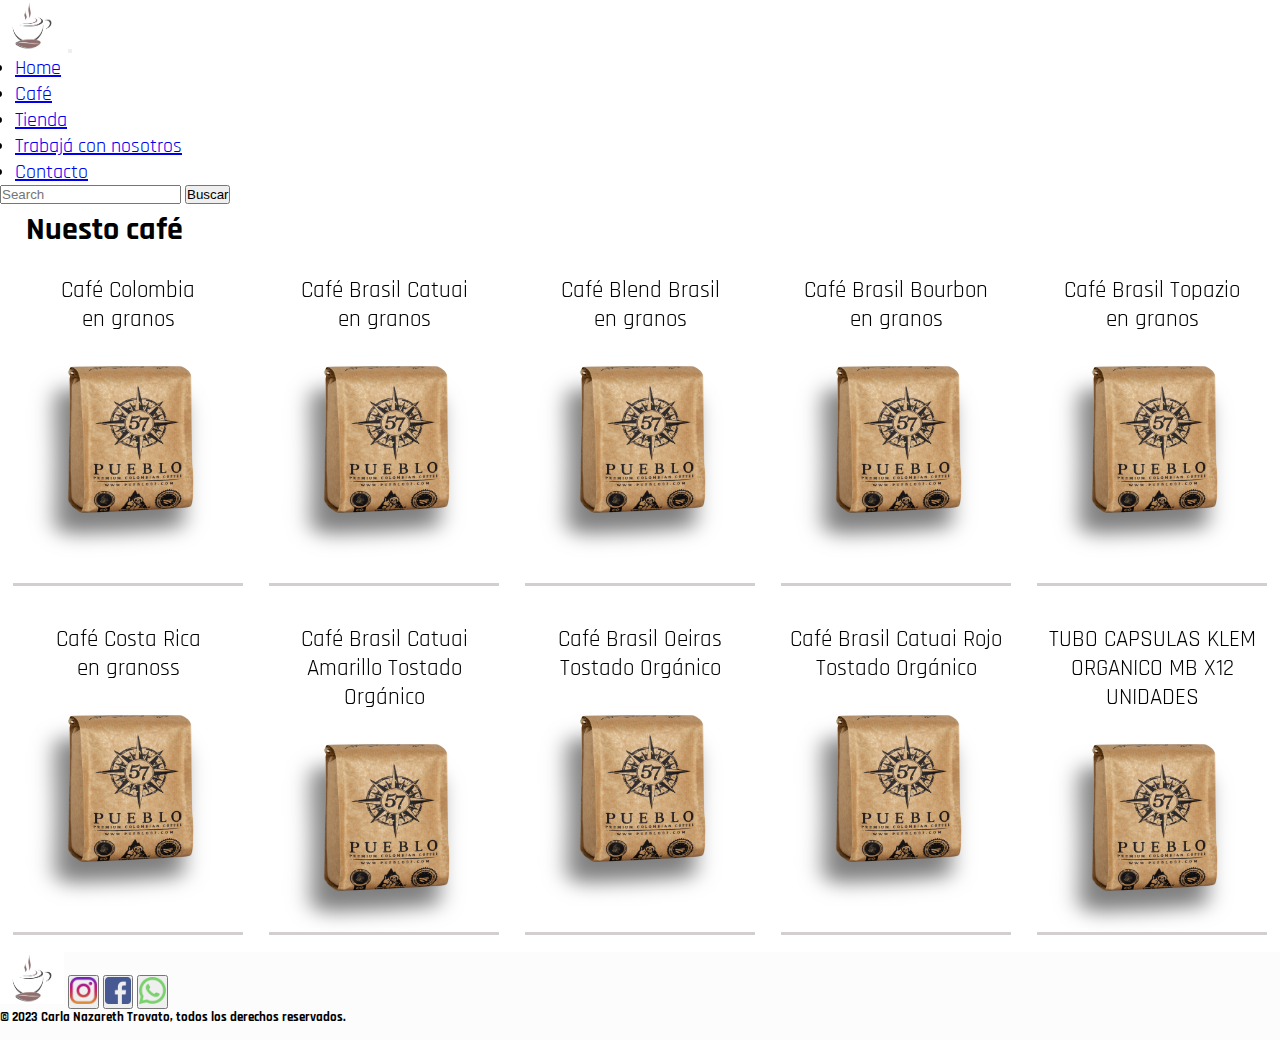
==== commit ea64d2b0: "animacionCafe" ====
--- a/sections/cafe.html
+++ b/sections/cafe.html
@@ -54,97 +54,105 @@
         <div class="cafePadre">
 
             <div class="contenedorHijoCafe">
-              <div>
-                <p class="subtituloSecCafe">Café Colombia<br> en granos</p>
+              <div class="face front">
+                  <p class="subtituloSecCafe">Café Colombia<br> en granos</p>
+                  <img class="imagenCafe" src="../imagenes/Bolsa-Cafe.png" alt="">
               </div>
-              <div>
-                <img class="imagenCafe" src="../imagenes/Bolsa-Cafe.png" alt="">
+              <div class="face back">
+                  <p class="subtituloSecCafe">Café Colombia<br> en granos</p>
+                  <p class="textoBack">Lorem ipsum dolor sit amet consectetur adipisicing elit. Dolor eius repellat quo enim deleniti aperiam earum numquam cum praesentium recusandae exercitationem, adipisci ad consequuntur placeat ullam debitis animi, dolorem voluptas!</p>
               </div>
             </div>
-
             <div class="contenedorHijoCafe">
-              <div>
-                <p class="subtituloSecCafe">Café Brasil Catuai <br> en granos</p>
+              <div class="face front">
+                  <p class="subtituloSecCafe">Café Brasil Catuai <br> en granos</p>
+                  <img class="imagenCafe" src="../imagenes/Bolsa-Cafe.png" alt="">
               </div>
-                <div>
-                <img class="imagenCafe" src="../imagenes/Bolsa-Cafe.png" alt="">
-              </div>     
-            </div>
-
-            <div class="contenedorHijoCafe">
-              <div>
-                <p class="subtituloSecCafe">Café Blend Brasil <br> en granos</p>
-              </div>
-              <div>
-                <img class="imagenCafe" src="../imagenes/Bolsa-Cafe.png" alt="">
+              <div class="face back">
+                  <p class="subtituloSecCafe">Café Brasil Catuai <br> en granos</p>
+                  <p class="textoBack">Lorem ipsum dolor sit amet consectetur adipisicing elit. Dolor eius repellat quo enim deleniti aperiam earum numquam cum praesentium recusandae exercitationem, adipisci ad consequuntur placeat ullam debitis animi, dolorem voluptas!</p>
               </div>
             </div>
-
             <div class="contenedorHijoCafe">
-              <div>
-                <p class="subtituloSecCafe">Café Brasil Bourbon <br> en granos</p>
+              <div class="face front">
+                  <p class="subtituloSecCafe">Café Blend Brasil <br> en granos</p>
+                  <img class="imagenCafe" src="../imagenes/Bolsa-Cafe.png" alt="">
               </div>
-              <div>
-                <img class="imagenCafe" src="../imagenes/Bolsa-Cafe.png" alt="">
-              </div>   
-            </div>
-
-            <div class="contenedorHijoCafe">
-              <div>
-                <p class="subtituloSecCafe">Café Brasil Topazio <br> en granos</p>
-              </div>
-              <div>
-                <img class="imagenCafe" src="../imagenes/Bolsa-Cafe.png" alt="">
+              <div class="face back">
+                  <p class="subtituloSecCafe">Café Blend Brasil <br> en granos</p>
+                  <p class="textoBack">Lorem ipsum dolor sit amet consectetur adipisicing elit. Dolor eius repellat quo enim deleniti aperiam earum numquam cum praesentium recusandae exercitationem, adipisci ad consequuntur placeat ullam debitis animi, dolorem voluptas!</p>
               </div>
             </div>
-
             <div class="contenedorHijoCafe">
-              <div>
-                <p class="subtituloSecCafe">Café Costa Rica <br> en granos</p>
+              <div class="face front">
+                  <p class="subtituloSecCafe">Café Brasil Bourbon <br> en granos</p>
+                  <img class="imagenCafe" src="../imagenes/Bolsa-Cafe.png" alt="">
               </div>
-              <div>
-                <img class="imagenCafe" src="../imagenes/Bolsa-Cafe.png" alt="">
+              <div class="face back">
+                  <p class="subtituloSecCafe">Café Brasil Bourbon <br> en granos</p>
+                  <p class="textoBack">Lorem ipsum dolor sit amet consectetur adipisicing elit. Dolor eius repellat quo enim deleniti aperiam earum numquam cum praesentium recusandae exercitationem, adipisci ad consequuntur placeat ullam debitis animi, dolorem voluptas!</p>
               </div>
             </div>
-
             <div class="contenedorHijoCafe">
-              <div>
-                <p class="subtituloSecCafe">Café Brasil Catuai Amarillo Tostado Orgánico</p>
+              <div class="face front">
+                  <p class="subtituloSecCafe">Café Brasil Topazio <br> en granos</p>
+                  <img class="imagenCafe" src="../imagenes/Bolsa-Cafe.png" alt="">
               </div>
-              <div>
-                <img class="imagenCafe" src="../imagenes/Bolsa-Cafe.png" alt="">
-              </div>    
+              <div class="face back">
+                  <p class="subtituloSecCafe">Café Brasil Topazio <br> en granos</p>
+                  <p class="textoBack">Lorem ipsum dolor sit amet consectetur adipisicing elit. Dolor eius repellat quo enim deleniti aperiam earum numquam cum praesentium recusandae exercitationem, adipisci ad consequuntur placeat ullam debitis animi, dolorem voluptas!</p>
+              </div>
             </div>
-
             <div class="contenedorHijoCafe">
-              <div>
-                <p class="subtituloSecCafe">Café Brasil Oeiras Tostado Orgánico</p>
+              <div class="face front">
+                  <p class="subtituloSecCafe">Café Costa Rica <br> en granoss</p>
+                  <img class="imagenCafe" src="../imagenes/Bolsa-Cafe.png" alt="">
               </div>
-              <div>
-                <img class="imagenCafe" src="../imagenes/Bolsa-Cafe.png" alt="">
-              </div> 
+              <div class="face back">
+                  <p class="subtituloSecCafe">Café Costa Rica <br> en granoss</p>
+                  <p class="textoBack">Lorem ipsum dolor sit amet consectetur adipisicing elit. Dolor eius repellat quo enim deleniti aperiam earum numquam cum praesentium recusandae exercitationem, adipisci ad consequuntur placeat ullam debitis animi, dolorem voluptas!</p>
+              </div>
             </div>
-
             <div class="contenedorHijoCafe">
-              <div>
-                <p class="subtituloSecCafe">Café Brasil Catuai Rojo Tostado Orgánico</p>
+              <div class="face front">
+                  <p class="subtituloSecCafe">Café Brasil Catuai Amarillo Tostado Orgánico</p>
+                  <img class="imagenCafe" src="../imagenes/Bolsa-Cafe.png" alt="">
               </div>
-              <div>
-                <img class="imagenCafe" src="../imagenes/Bolsa-Cafe.png" alt="">
-              </div> 
+              <div class="face back">
+                  <p class="subtituloSecCafe">Café Brasil Catuai Amarillo Tostado Orgánico</p>
+                  <p class="textoBack">Lorem ipsum dolor sit amet consectetur adipisicing elit. Dolor eius repellat quo enim deleniti aperiam earum numquam cum praesentium recusandae exercitationem, adipisci ad consequuntur placeat ullam debitis animi, dolorem voluptas!</p>
+              </div>
             </div>
-
             <div class="contenedorHijoCafe">
-              <div>
-                <p class="subtituloSecCafe">TUBO CAPSULAS KLEM ORGANICO MB X12 UNIDADES</p>
+              <div class="face front">
+                  <p class="subtituloSecCafe">Café Brasil Oeiras Tostado Orgánico</p>
+                  <img class="imagenCafe" src="../imagenes/Bolsa-Cafe.png" alt="">
               </div>
-              <div>
-                <img class="imagenCafe" src="../imagenes/Bolsa-Cafe.png" alt="">
-              </div> 
+              <div class="face back">
+                  <p class="subtituloSecCafe">Café Brasil Oeiras Tostado Orgánico</p>
+                  <p class="textoBack">Lorem ipsum dolor sit amet consectetur adipisicing elit. Dolor eius repellat quo enim deleniti aperiam earum numquam cum praesentium recusandae exercitationem, adipisci ad consequuntur placeat ullam debitis animi, dolorem voluptas!</p>
+              </div>
             </div>
-        </div>
-        
-
+            <div class="contenedorHijoCafe">
+              <div class="face front">
+                  <p class="subtituloSecCafe">Café Brasil Catuai Rojo Tostado Orgánico</p>
+                  <img class="imagenCafe" src="../imagenes/Bolsa-Cafe.png" alt="">
+              </div>
+              <div class="face back">
+                  <p class="subtituloSecCafe">Café Brasil Catuai Rojo Tostado Orgánico</p>
+                  <p class="textoBack">Lorem ipsum dolor sit amet consectetur adipisicing elit. Dolor eius repellat quo enim deleniti aperiam earum numquam cum praesentium recusandae exercitationem, adipisci ad consequuntur placeat ullam debitis animi, dolorem voluptas!</p>
+              </div>
+            </div>
+            <div class="contenedorHijoCafe">
+              <div class="face front">
+                  <p class="subtituloSecCafe">TUBO CAPSULAS KLEM ORGANICO MB X12 UNIDADES</p>
+                  <img class="imagenCafe" src="../imagenes/Bolsa-Cafe.png" alt="">
+              </div>
+              <div class="face back">
+                  <p class="subtituloSecCafe">TUBO CAPSULAS KLEM ORGANICO MB X12 UNIDADES</p>
+                  <p class="textoBack">Lorem ipsum dolor sit amet consectetur adipisicing elit. Dolor eius repellat quo enim deleniti aperiam earum numquam cum praesentium recusandae exercitationem, adipisci ad consequuntur placeat ullam debitis animi, dolorem voluptas!</p>
+              </div>
+            </div>
     </section>
 
     <footer>
--- a/estilos/estilos.css
+++ b/estilos/estilos.css
@@ -15,54 +15,7 @@
     font-size: 20px;
     margin-left: 15px;
 }
-#sectionIndex{
-    grid-area: principal;
-    margin: 5px;
-}
-.imagenHome{
-    width: 97.5vw;
-    height: 55vw;
-}
-.tituloHome{
-    text-align: center;
-    font-family: 'Rajdhani', sans-serif;
-    font-size: 40px;
-}
-.AsideIndex{
-    grid-area: productos;
-    margin: 5px;
-    display: flex;
-    flex-direction: row;
-    justify-content: space-around;
-    margin-bottom: 10px;
-}
-.productoAside{
-    background-color: rgb(227, 222, 203);
-    width: 60%;
-    height: 100%;
-    margin: 0.5vw;
-    border-radius: 8%;
-    margin-bottom: 10px;
-}
-.tituloProductosAside{
-    text-align: center;
-    font-family: 'Rajdhani', sans-serif;
-    font-size: 30pxw;
-    margin-top: 2vw;
-
-}
-.imagenProductosAside{
-    width: 20vw;
-    height: 15vw;
-    margin-left: 18px;
-    margin-right: 15px;
-    border-radius: 8%;
-}
-.textoProductoAside{
-    margin: 1em;
-    font-size: 20px;
-    font-family: 'Rajdhani', sans-serif;
-}
+
 /*FOOTER*/
 footer{
     background-color: rgb(252, 252, 252);
@@ -95,28 +48,116 @@
     grid-column-gap: 5px;
     grid-row-gap: 5px;
 }
+#sectionIndex{
+    grid-area: principal;
+    margin: 5px;
+}
+.imagenHome{
+    width: 97.5vw;
+    height: 55vw;
+}
+.contenedorH1Index{
+    margin: auto;
+    display: table;
+}
+.tituloHome{
+    font-size: 3vw;
+    font-family: 'Rajdhani', sans-serif;
+    float: left;
+    color: black;
+    position: relative;
+}
+h1 span{
+    position: absolute;
+    right: 0;
+    width: 0;
+    border-left: 1px solid #000;
+    background: white;
+    animation: maquina 4s infinite alternate steps(19),
+                parpadeo 0.4s;
+}
+@keyframes maquina{
+    from{
+        width: 100%;
+    }
+    to{
+        width: 0;
+    }
+}
+@keyframes parpadeo{
+    100%{
+        border-color: transparent;
+    }
+}
+.AsideIndex{
+    grid-area: productos;
+    margin: 0.5vw;
+    display: flex;
+    flex-direction: row;
+    justify-content: space-around;
+    margin-bottom: 2vw;
+    height: 20vwvw;
+}
+.productoAside{
+    background-color: rgb(227, 222, 203);
+    width: 28vw;
+    height: auto;
+    margin: 0.5vw;
+    border-radius: 8%;
+    margin-bottom: 10px;
+    transform: scale(var(--escala, 1));
+    transition: transform 0.25s;
+}
+.productoAside:hover{
+    --escala: 1.2;
+    cursor:pointer;
+}
+.tituloProductosAside{
+    text-align: center;
+    font-family: 'Rajdhani', sans-serif;
+    font-size: 30px;
+    margin-top: 1vw;
+}
+.imagenProductosAside{
+    width: 15vw;
+    height: 10vw;
+    margin-left: 18px;
+    margin-right: 15px;
+    border-radius: 8%;
+    float: left;
+}
+.textoProductoAside{
+    margin: 1em;
+    font-size: 20px;
+    font-family: 'Rajdhani', sans-serif;
+    text-align: left;
+}
 /* TABLET INDEX*/
 @media screen and (max-width:920px){
     .gridIndex{
-        grid-template-columns: 1fr 1fr 1fr;
+        grid-template-columns: 1fr;
         grid-template-rows: auto auto auto auto;
         grid-template-areas: "menu      menu      menu"
                              "principal principal principal"
                              "productos productos productos"
                              "footer    footer    footer";
     }
-
+    .tituloHome{
+        font-size: 5vw;
+    }
     .AsideIndex{
         display: flex;
         flex-direction: column;
         justify-content: space-between;
     }
     .productoAside{
-        width: 99%;
-        height: 100%;
-        margin: 0.5vw;
-    }
-    .imgTexto{
+        width: 80%;
+        height: 70%;
+        margin-left: 10vw;
+        margin-top: 3vw;
+        margin-bottom: 3vw;
+    }
+    .contenedorProductoAside{
         display: flex;
         flex-direction: row;
     }
@@ -126,7 +167,9 @@
         width: 250px;
         height: 200px;
     }
- 
+    .tituloProductosAside{
+        font-size: 4vw;
+    }
 }
 /*MOBILE INDEX */
 @media screen and (max-width:500px) {
@@ -140,12 +183,10 @@
         grid-column-gap: 5px;
         grid-row-gap: 5px;
     }
-
     .contenedorImagenHome{
         width: 100%;
         height: 100%;
     }
-
     .AsideIndex{
         display: flex;
         flex-direction: column;
@@ -155,23 +196,32 @@
         width: 60%;
         height: 500%;
         margin-left: 20%; /*CON ESTE CENTRE LAS CAJAS DE PRODUCTOS EN MOBILE */
+        margin-top: 3vw;
+        margin-bottom: 3vw;
     }
     .imagenProductosAside{
         width: 40vw;
         height: 25vw;
+        margin-left: 10vw;
+        margin-bottom: 2%;
+        margin-top: 1vw;
     }
     .textoProductoAside{
         font-size: 3vw;
+        text-align: center;
     }
     .nav-item{
         font-size: 3vw;
     }
     .tituloHome{
-        font-size: 4vw;
-    }
-    .imgTexto{
+        font-size: 7vw;
+    }
+    .contenedorProductoAside{
         display: flex;
         flex-direction: column;
+    }
+    .tituloProductosAside{
+        font-size: 5vw;
     }
 }
 
@@ -188,7 +238,6 @@
     grid-column-gap: 5px;
     grid-row-gap: 5px;
 }
-
 .sectionCafe{
     grid-area: cafe;
 }
@@ -197,15 +246,59 @@
     flex-direction: row;
     flex-wrap: wrap;
     justify-content: space-around;
-
 }
 .contenedorHijoCafe{
+    position: relative;
     width: 18vw;
     height: 25vw;
     margin:1vw;
     border-bottom-style: solid;
     border-color: rgb(211, 207, 207);
 }
+/*ANIMACION CAFE*/
+
+.contenedorHijoCafe .face{
+    position: absolute;
+    width: 100%;
+    height: 100%;
+    backface-visibility: hidden;
+    overflow: hidden;
+    transition: .5s;
+}
+.contenedorHijoCafe .front{
+    transform: perspective(600px) rotateY(0deg);
+}
+.contenedorHijoCafe .back{
+    transform: perspective(600px) rotateY(180deg);
+    background: #f8cbad;
+    text-align: center;
+    font-family: 'Rajdhani', sans-serif;
+    box-shadow: 0 5px 10px #000;
+}
+.contenedorHijoCafe .back .subtituloSecCafe{
+    font-family: 'Rajdhani', sans-serif;
+    text-align: center;
+    font-size: 20px;
+    font-weight: bold;
+    color: rgb(101, 100, 100);
+}
+.contenedorHijoCafe .back .textoBack{
+    letter-spacing: 1px;
+    margin: 1vw;
+}
+.contenedorHijoCafe:hover .front{
+    transform: perspective(600px) rotateY(180deg);
+}
+.contenedorHijoCafe:hover .back{
+    transform: perspective(600px) rotateY(360deg);
+}
+.subtituloSecCafe{
+    font-family: 'Rajdhani', sans-serif;
+    text-align: center;
+    margin-top: 1vw;
+    margin-bottom: 0.5vw;
+    font-size: 1.8vw;
+}
 .imagenCafe{
     width: 15vw;
     height: 17vw;
@@ -215,13 +308,6 @@
 .tituloCafe{
     font-family: 'Rajdhani', sans-serif;
     margin-left: 2vw;
-}
-.subtituloSecCafe{
-    font-family: 'Rajdhani', sans-serif;
-    text-align: center;
-    margin-top: 1vw;
-    margin-bottom: 0.5vw;
-    font-size: 20px;
 }
 
 /*Tablet Cafe*/
@@ -873,6 +959,7 @@
     }
 }
 /*SECCION CONTACTO*/
+/*Desktop Contacto*/
 .gridContacto{
     display: grid;
     grid-template-columns: 1fr;
@@ -884,6 +971,135 @@
     grid-column-gap: 5px;
     grid-row-gap: 5px;
 }
-.principalContacto{
-    grid-area: contacto;
-}+.contenedorPrincipalContacto{
+    display: flex;
+    flex-direction: row;
+    justify-content: space-around;
+    height: 50vw;
+}
+.contenedorDatosContacto{
+    width: 40vw;
+    height: 50vw;
+    font-family: 'Rajdhani', sans-serif;
+    text-align: center;
+    font-size: 1.3vw;
+    margin-left: 8vw;
+}
+.contenedorDatosContacto h1{
+    margin-top: 8vw;
+    font-size: 3vw;
+}
+.contenedorMapaContacto{
+    width: 50vw;
+    height: 50vw;
+}
+.mapaContacto{
+    width: 50%;
+    height: 20vw;
+    border-radius: 10px;
+    margin-top: 7vw;
+    margin-left: 2vw;
+}
+
+/*SECCION CONTACTO*/
+/*Tablet Contacto*/
+@media screen and (max-width:950px){
+    .gridContacto{
+        display: grid;
+        grid-template-columns: 1fr;
+        grid-template-rows: auto 1fr auto;
+        grid-template-areas: "menu"
+                            "contacto"
+                            "footer";
+    
+        grid-column-gap: 5px;
+        grid-row-gap: 5px;
+    }
+    .contenedorPrincipalContacto{
+        display: flex;
+        flex-direction: row;
+        justify-content: space-around;
+        margin-top: 4vw;
+        height: 50vw;
+    }
+    .contenedorDatosContacto{
+        width: 40vw;
+        height: 40vw;
+        font-family: 'Rajdhani', sans-serif;
+        text-align: center;
+    }
+    .contenedorDatosContacto h1{
+        font-size: 4vw;
+        margin-top: 3vw;
+    }
+    .contenedorDatosContacto p{
+        font-size: 2.5vw;
+    }
+    .contenedorMapaContacto{
+        width: 50vw;
+        height: 40vw;
+    }
+    .mapaContacto{
+        width: 90%;
+        height: 35vw;
+        border-radius: 10px;
+        margin-top: 2vw;
+        margin-left: 2vw;
+    }
+}
+/*Seccion Contacto*/
+/* Mobile*/
+@media screen and (max-width:500px){
+    .gridContacto{
+        display: grid;
+        grid-template-columns: 1fr;
+        grid-template-rows: auto 1fr auto;
+        grid-template-areas: "menu"
+                            "contacto"
+                            "footer";
+    
+        grid-column-gap: 5px;
+        grid-row-gap: 5px;
+    }
+    .contenedorPrincipalContacto{
+        display: flex;
+        flex-direction: column;
+        justify-content: space-between;
+        height: 140vw;
+    }
+    .principalContacto{
+        grid-area: contacto;
+        height: 150vw;
+    }
+    .contenedorDatosContacto{
+        width: 100%;
+        height: 60vw;
+        margin-bottom: 5vw;
+        font-family: 'Rajdhani', sans-serif;
+        text-align: center;
+    }
+    .contenedorDatosContacto h1{
+        margin-top: 2vw;
+        font-size: 6vw;
+    }
+    .contenedorDatosContacto p{
+        margin-left: 0;
+        margin-right: 8vw;
+        margin-top: 5vw;
+        font-size: 4vw;
+    }
+    .contenedorMapaContacto{
+        width: 90vw;
+        height: 70vw;
+        margin-bottom: 3vw;
+        margin-left: 7vw;
+    }
+    .mapaContacto{
+        width: 80%;
+        height: 70vw;
+        border-radius: 10px;
+        margin-left: 12vw;
+    }
+}
+
+
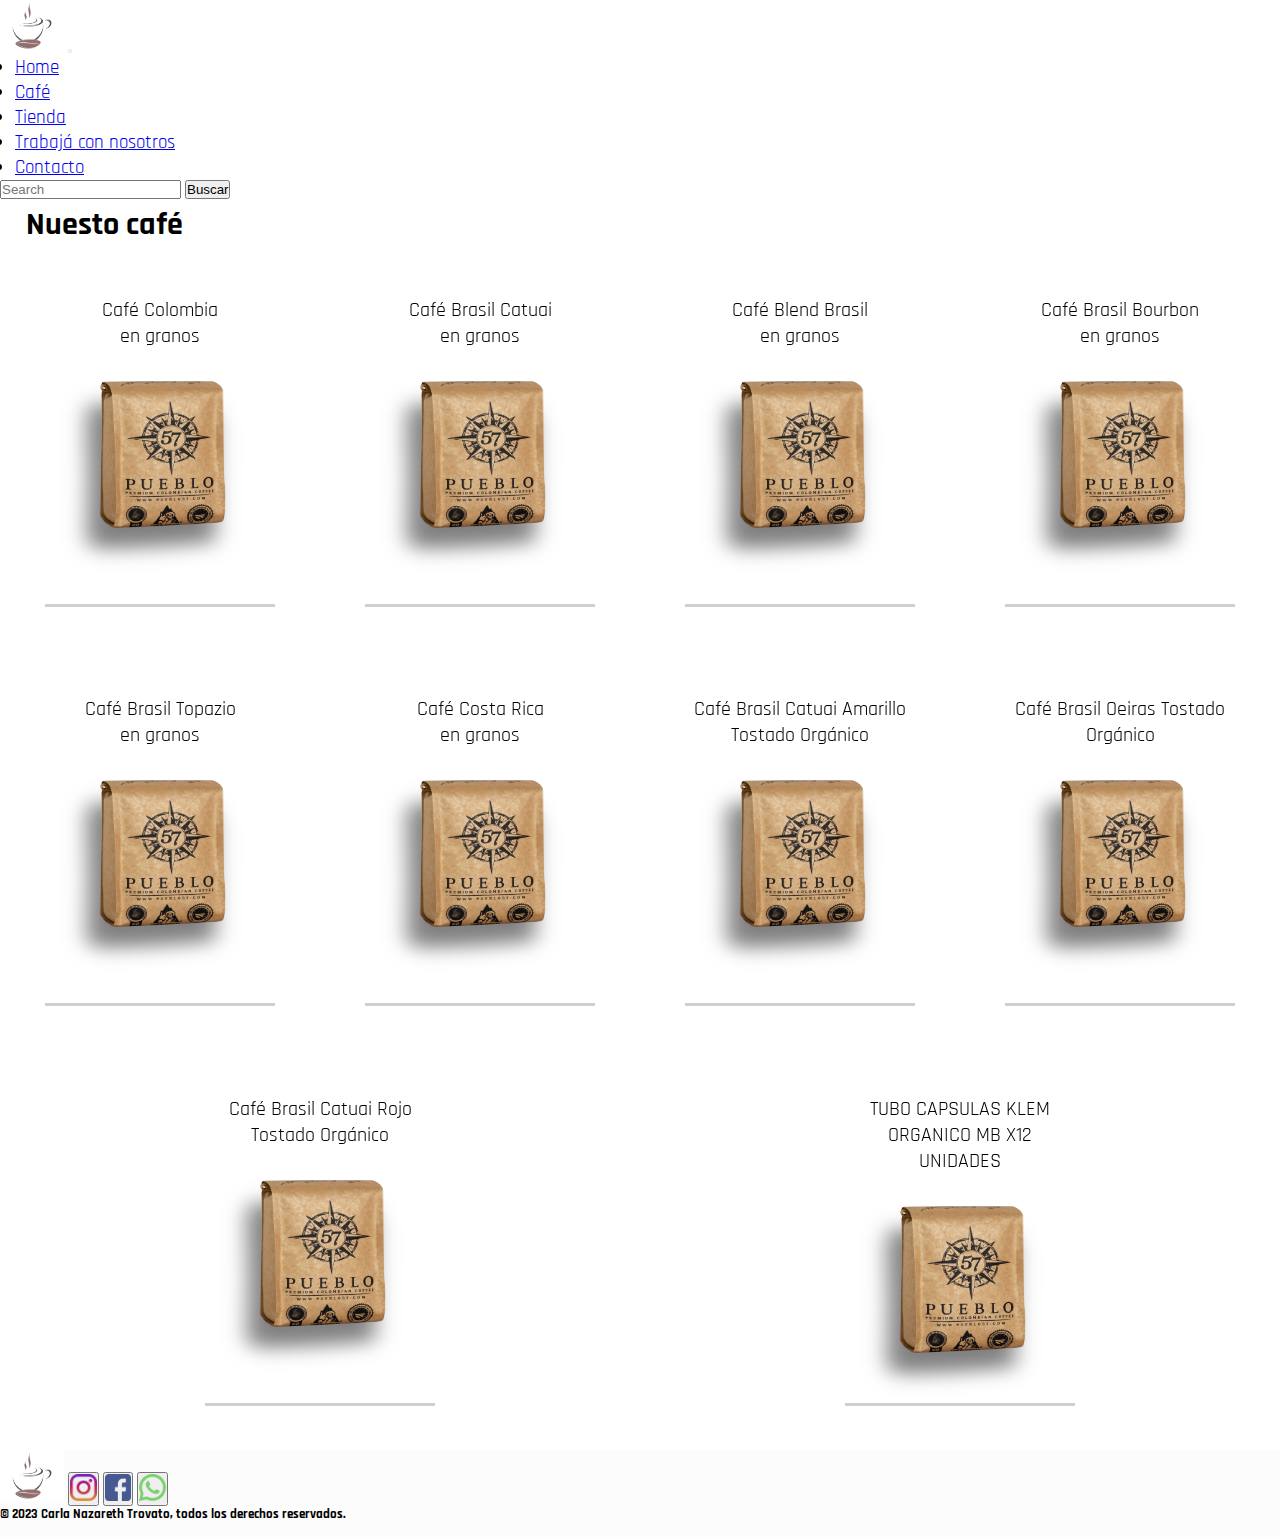
==== commit 7360eab4: "fin" ====
--- a/sections/cafe.html
+++ b/sections/cafe.html
@@ -105,7 +105,7 @@
             </div>
             <div class="contenedorHijoCafe">
               <div class="face front">
-                  <p class="subtituloSecCafe">Café Costa Rica <br> en granoss</p>
+                  <p class="subtituloSecCafe">Café Costa Rica <br> en granos</p>
                   <img class="imagenCafe" src="../imagenes/Bolsa-Cafe.png" alt="">
               </div>
               <div class="face back">
--- a/estilos/estilos.css
+++ b/estilos/estilos.css
@@ -12,10 +12,9 @@
 }
 .nav-item{
     font-family: 'Rajdhani', sans-serif;
-    font-size: 20px;
+    font-size: 1.5vw;
     margin-left: 15px;
 }
-
 /*FOOTER*/
 footer{
     background-color: rgb(252, 252, 252);
@@ -251,7 +250,7 @@
     position: relative;
     width: 18vw;
     height: 25vw;
-    margin:1vw;
+    margin:3vw;
     border-bottom-style: solid;
     border-color: rgb(211, 207, 207);
 }
@@ -270,7 +269,7 @@
 }
 .contenedorHijoCafe .back{
     transform: perspective(600px) rotateY(180deg);
-    background: #f8cbad;
+    background: #ffdec7;
     text-align: center;
     font-family: 'Rajdhani', sans-serif;
     box-shadow: 0 5px 10px #000;
@@ -278,13 +277,14 @@
 .contenedorHijoCafe .back .subtituloSecCafe{
     font-family: 'Rajdhani', sans-serif;
     text-align: center;
-    font-size: 20px;
+    font-size: 1.5vw;
     font-weight: bold;
     color: rgb(101, 100, 100);
 }
 .contenedorHijoCafe .back .textoBack{
     letter-spacing: 1px;
-    margin: 1vw;
+    margin: 1.5vw;
+    font-size: 1vw;
 }
 .contenedorHijoCafe:hover .front{
     transform: perspective(600px) rotateY(180deg);
@@ -297,7 +297,7 @@
     text-align: center;
     margin-top: 1vw;
     margin-bottom: 0.5vw;
-    font-size: 1.8vw;
+    font-size: 1.6vw;
 }
 .imagenCafe{
     width: 15vw;
@@ -325,11 +325,25 @@
         margin-right: 10%;
     }
     .subtituloSecCafe{
-        font-size: 1.9vw;
+        font-size: 2.5vw;
     }
     .contenedorHijoCafe{
-        width: 20vw;
-        height: 27vw;
+        width: 30vw;
+        height: 37vw;
+    }
+    .imagenCafe{
+        width: 22vw;
+        height: 25vw;
+        margin-left: 3.5vw;
+        margin-bottom: 0;
+        margin-top: 1.5vw;
+    }
+    .contenedorHijoCafe .back .subtituloSecCafe{
+        font-size: 2.5vw;
+
+    }
+    .contenedorHijoCafe .back .textoBack{
+        font-size: 1.8vw;
     }
 
 }
@@ -349,19 +363,29 @@
         justify-content: space-between;
     }
     .contenedorHijoCafe{
-        width: 80vw;
-        height: 60vw;
+        width: 70vw;
+        height: 70vw;
         border-bottom-style: solid;
         border-color: rgb(211, 207, 207);
+        margin: 3vw;
     }
     .subtituloSecCafe{
         font-size: 5vw;
         text-align: center;
     }
     .imagenCafe{
-        width: 50vw;
+        width: 40vw;
         height: 45vw;
-        margin-left: 15%;
+        margin-left: 15vw;
+    }
+    .contenedorHijoCafe .back .subtituloSecCafe{
+        font-size: 4.5vw;
+        margin: 2vw;
+
+    }
+    .contenedorHijoCafe .back .textoBack{
+        font-size: 3.5vw;
+        margin: 4vw;
     }
 }
 
